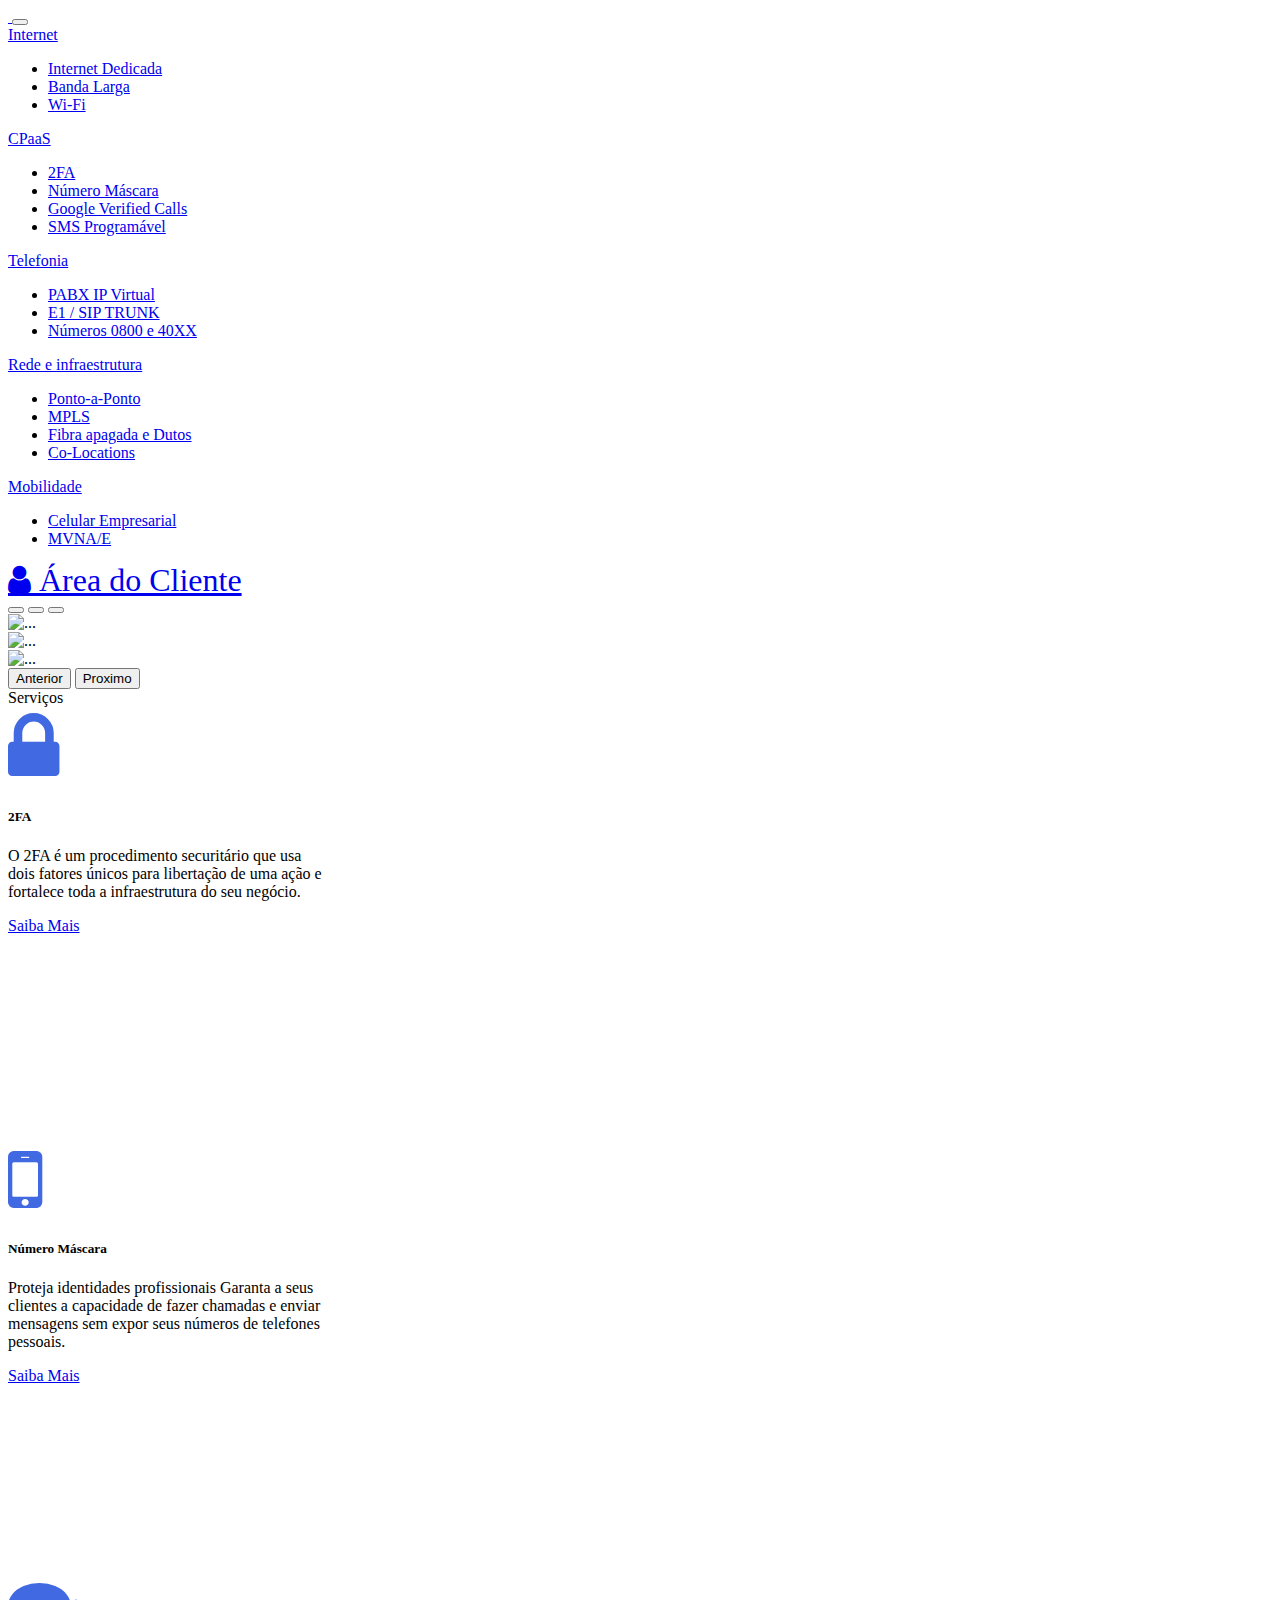
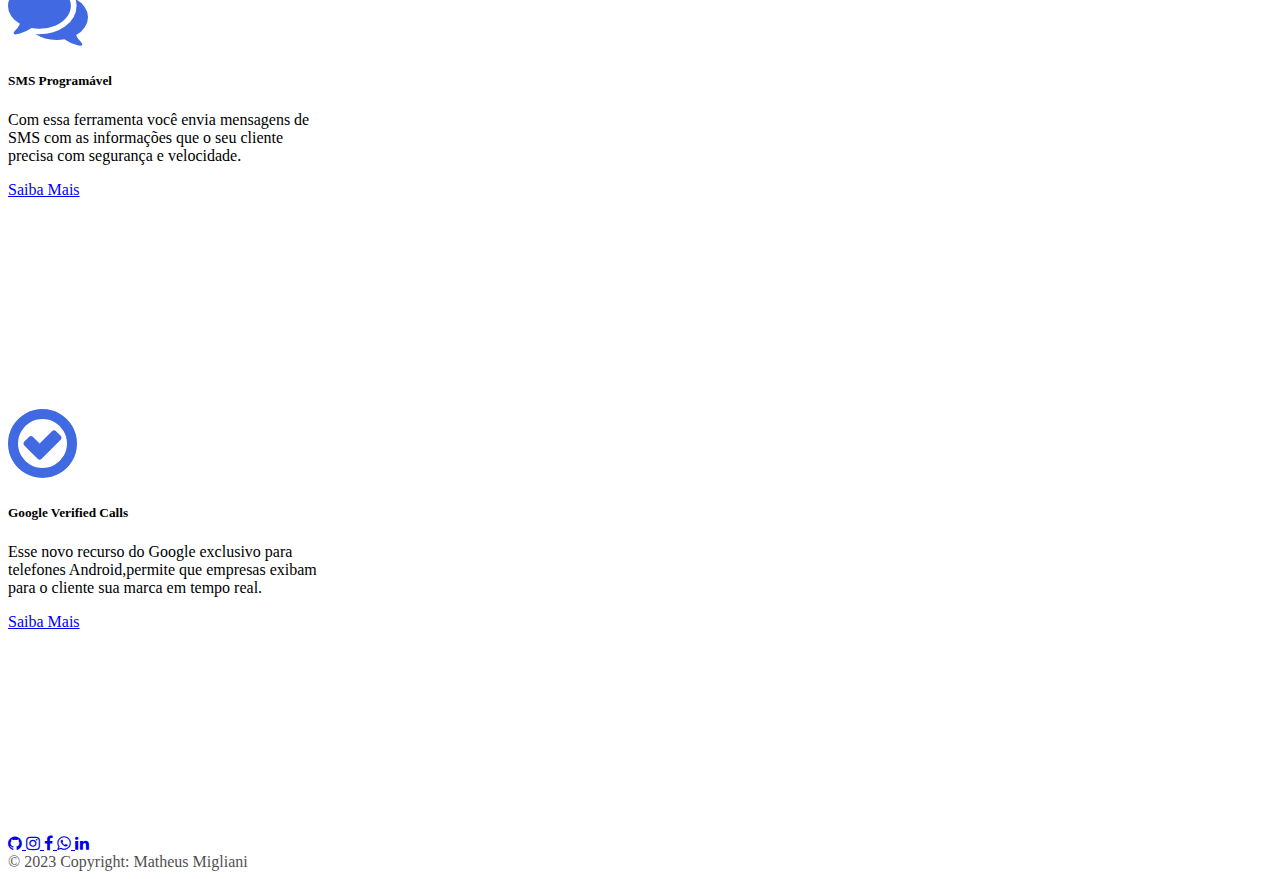
==== index.html @ 2ad4d162 "usevalfix" ====
<!DOCTYPE html>
<html lang="en">
  <head>
    <meta charset="utf-8" />
    <meta name="viewport" content="width=device-width, initial-scale=1" />
    <title>Telecall</title>
    <link
      rel="shortcut icon"
      href="./assets/telecall assets/telecall-logo.svg"
      type="image/x-icon"
    />
    <!--bootstrap-->
    <link
      href="https://cdn.jsdelivr.net/npm/bootstrap@5.3.0-alpha3/dist/css/bootstrap.min.css"
      rel="stylesheet"
      integrity="sha384-KK94CHFLLe+nY2dmCWGMq91rCGa5gtU4mk92HdvYe+M/SXH301p5ILy+dN9+nJOZ"
      crossorigin="anonymous"
    />
    <link
      rel="stylesheet"
      href="https://cdnjs.cloudflare.com/ajax/libs/font-awesome/4.7.0/css/font-awesome.min.css"
    />
    <!--css-->
    <link rel="stylesheet" href="index.css" />
  </head>
  <body>
    <!--NAVBAR-->
    <nav class="navbar navbar-expand-xxl fixed-top -lg bg-danger">
      <div class="container-xxl">
        <a class="navbar-brand" href="index.html">
          <img
            src="./assets/telecall assets/telecall-logo-white-1.png"
            alt=""
          />
        </a>
        <button
          class="navbar-toggler"
          type="button"
          data-bs-toggle="collapse"
          data-bs-target="#navbarNavAltMarkup"
          aria-controls="navbarNavAltMarkup"
          aria-expanded="false"
          aria-label="Toggle navigation"
        >
          <span class="navbar-toggler-icon"></span>
        </button>
        <div class="collapse navbar-collapse" id="navbarNavAltMarkup">
          <div class="navbar-nav ms-auto">
            <li class="nav-item dropdown">
              <a
                class="nav-link dropdown-toggle"
                href="#"
                role="button"
                data-bs-toggle="dropdown"
                aria-expanded="false"
              >
                Internet
              </a>
              <ul class="dropdown-menu">
                <li>
                  <a class="dropdown-item" href="login.html"
                    >Internet Dedicada</a
                  >
                </li>
                <li><a class="dropdown-item" href="#">Banda Larga</a></li>
                <li>
                  <a class="dropdown-item" href="#">Wi-Fi</a>
                </li>
              </ul>
            </li>
            <li class="nav-item dropdown">
              <a
                class="nav-link dropdown-toggle"
                href="#"
                role="button"
                data-bs-toggle="dropdown"
                aria-expanded="false"
              >
                CPaaS
              </a>
              <ul class="dropdown-menu">
                <li>
                  <a class="dropdown-item" href="#">2FA</a>
                </li>
                <li>
                  <a class="dropdown-item" href="#">Número Máscara</a>
                </li>
                <li>
                  <a class="dropdown-item" href="#">Google Verified Calls</a>
                </li>
                <li>
                  <a class="dropdown-item" href="#">SMS Programável</a>
                </li>
              </ul>
            </li>
            <li class="nav-item dropdown">
              <a
                class="nav-link dropdown-toggle"
                href="#"
                role="button"
                data-bs-toggle="dropdown"
                aria-expanded="false"
              >
                Telefonia
              </a>
              <ul class="dropdown-menu">
                <li><a class="dropdown-item" href="#">PABX IP Virtual</a></li>
                <li><a class="dropdown-item" href="#">E1 / SIP TRUNK</a></li>
                <li>
                  <a class="dropdown-item" href="#">Números 0800 e 40XX</a>
                </li>
              </ul>
            </li>
            <li class="nav-item dropdown">
              <a
                class="nav-link dropdown-toggle"
                href="#"
                role="button"
                data-bs-toggle="dropdown"
                aria-expanded="false"
              >
                Rede e infraestrutura
              </a>
              <ul class="dropdown-menu">
                <li><a class="dropdown-item" href="#">Ponto-a-Ponto</a></li>
                <li><a class="dropdown-item" href="#">MPLS</a></li>
                <li>
                  <a class="dropdown-item" href="#">Fibra apagada e Dutos</a>
                </li>
                <li><a class="dropdown-item" href="#">Co-Locations</a></li>
              </ul>
            </li>
            <li class="nav-item dropdown">
              <a
                class="nav-link dropdown-toggle"
                href="#"
                role="button"
                data-bs-toggle="dropdown"
                aria-expanded="false"
              >
                Mobilidade
              </a>
              <ul class="dropdown-menu">
                <li>
                  <a class="dropdown-item" href="#">Celular Empresarial</a>
                </li>
                <li><a class="dropdown-item" href="#">MVNA/E</a></li>
              </ul>
            </li>
          </div>
          <div>
          <a
            href="login.html"
            class="btn btn-warning shadow-sm d-sm-block d-block fa fa-user fa-2x"
            > Área do Cliente</a
          ></div>
        </div>
      </div>
    </nav>
    <!--carousel-->
    <div id="hero-carousel" class="carousel slide" data-bs-ride="carousel">
      <div class="carousel-indicators c-indicators">
        <button
          type="button"
          data-bs-target="#hero-carousel"
          data-bs-slide-to="0"
          class="active"
          aria-current="true"
          aria-label="Slide 1"
        ></button>
        <button
          type="button"
          data-bs-target="#hero-carousel"
          data-bs-slide-to="1"
          aria-label="Slide 2"
        ></button>
        <button
          type="button"
          data-bs-target="#hero-carousel"
          data-bs-slide-to="2"
          aria-label="Slide 3"
        ></button>
      </div>
      <div class="carousel-inner">
        <div class="carousel-item active c-item">
          <img
            src="./assets/telecall assets/CEL-EMPRESARIAL-2-1.png"
            class="d-block w-100 c-img"
            alt="..."
          />
        </div>
        <div class="carousel-item c-item">
          <img
            src="./assets/telecall assets/PABX2.png"
            class="d-block w-100 c-img"
            alt="..."
          />
        </div>
        <div class="carousel-item c-item">
          <img
            src="./assets/telecall assets/INTERNET-DEDICADA.png"
            class="d-block w-100 c-img"
            alt="..."
          />
        </div>
      </div>
      <button
        class="carousel-control-prev"
        type="button"
        data-bs-target="#hero-carousel"
        data-bs-slide="prev"
      >
        <span class="carousel-control-prev-icon" aria-hidden="true"></span>
        <span class="visually-hidden">Anterior</span>
      </button>
      <button
        class="carousel-control-next"
        type="button"
        data-bs-target="#hero-carousel"
        data-bs-slide="next"
      >
        <span class="carousel-control-next-icon" aria-hidden="true"></span>
        <span class="visually-hidden">Proximo</span>
      </button>
    </div>
    <div class="container TEXT text-center c-text">
      <div class="card-body">Serviços</div>
    </div>
    <!--cards-->
    <div class="container text-center card-container">
      <div class="row row-cols-1 row-cols-md-2 g-4">
        <div class="col" style="width: 20rem; height: 27rem">
          <div class="card">
            <i class="fa fa-lock fa-5x" style="color: #4169e1"></i>
            <div class="card-body">
              <h5 class="card-title">2FA</h5>
              <p class="card-text">
                O 2FA é um procedimento securitário que usa dois fatores únicos
                para libertação de uma ação e fortalece toda a infraestrutura do
                seu negócio.
              </p>
              <a href="#" class="btn btn-outline-primary">Saiba Mais</a>
            </div>
          </div>
        </div>
        <div class="col" style="width: 20rem; height: 27rem">
          <div class="card">
            <i class="fa fa-mobile-phone fa-5x" style="color: #4169e1"></i>
            <div class="card-body">
              <h5 class="card-title">Número Máscara</h5>
              <p class="card-text">
                Proteja identidades profissionais Garanta a seus clientes a
                capacidade de fazer chamadas e enviar mensagens sem expor seus
                números de telefones pessoais.
              </p>
              <a href="#" class="btn btn-outline-primary">Saiba Mais</a>
            </div>
          </div>
        </div>
        <div class="col" style="width: 20rem; height: 27rem">
          <div class="card">
            <i class="fa fa-comments fa-5x" style="color: #4169e1"></i>
            <div class="card-body">
              <h5 class="card-title">SMS Programável</h5>
              <p class="card-text">
                Com essa ferramenta você envia mensagens de SMS com as
                informações que o seu cliente precisa com segurança e
                velocidade.
              </p>
              <a href="#" class="btn btn-outline-primary">Saiba Mais</a>
            </div>
          </div>
        </div>
        <div class="col" style="width: 20rem; height: 27rem">
          <div class="card">
            <i class="fa fa-check-circle-o fa-5x" style="color: #4169e1"></i>
            <div class="card-body">
              <h5 class="card-title">Google Verified Calls</h5>
              <p class="card-text">
                Esse novo recurso do Google exclusivo para telefones
                Android,permite que empresas exibam para o cliente sua marca em
                tempo real.
              </p>
              <a
                href="https://www.facebook.com/TelecallBr"
                class="btn btn-outline-primary"
                >Saiba Mais</a
              >
            </div>
          </div>
        </div>
      </div>
    </div>
    <!---FOOTER-->
    <footer class="text-center text-lg-start bg-danger">
      <div class="container d-flex justify-content-center py-5">
        <a
          href="https://github.com/MatheusMigliani"
          class="btn btn-outline-light btn-lg btn-floating mx-2 btnfooter bg-secondary"
        >
          <i class="fa fa-github fafooter"></i>
        </a>
        <a
          href="https://www.instagram.com/telecallbr/"
          class="btn btn-outline-light btn-lg btn-floating mx-2 btnfooter instagrambg"
        >
          <i class="fa fa-instagram fafooter"></i>
        </a>
        <a
          href="https://www.facebook.com/TelecallBr"
          class="btn btn-outline-light btn-lg btn-floating mx-2 btnfooter bg-primary"
        >
          <i class="fa fa-facebook fafooter"></i>
          <a
            href="https://api.whatsapp.com/send?phone=552130301010&text=%23Comercial"
            class="btn btn-outline-light btn-lg btn-floating mx-2 btnfooter bg-success"
          >
            <i class="fa fa-whatsapp fafooter"></i>
          </a>
          <a
            href="https://www.linkedin.com/in/matheus-migliani/"
            class="btn btn-outline-light btn-lg btn-floating mx-2 btnfooter bg-primary"
          >
            <i class="fa fa-linkedin fafooter"></i>
          </a>
        </a>
      </div>
      <div class="text-center text-white p-3" style="opacity: 0.7">
        © 2023 Copyright: Matheus Migliani
      </div>
    </footer>
    <script
      src="https://cdn.jsdelivr.net/npm/bootstrap@5.3.0-alpha3/dist/js/bootstrap.bundle.min.js"
      integrity="sha384-ENjdO4Dr2bkBIFxQpeoTz1HIcje39Wm4jDKdf19U8gI4ddQ3GYNS7NTKfAdVQSZe"
      crossorigin="anonymous"
    ></script>
  </body>
</html>
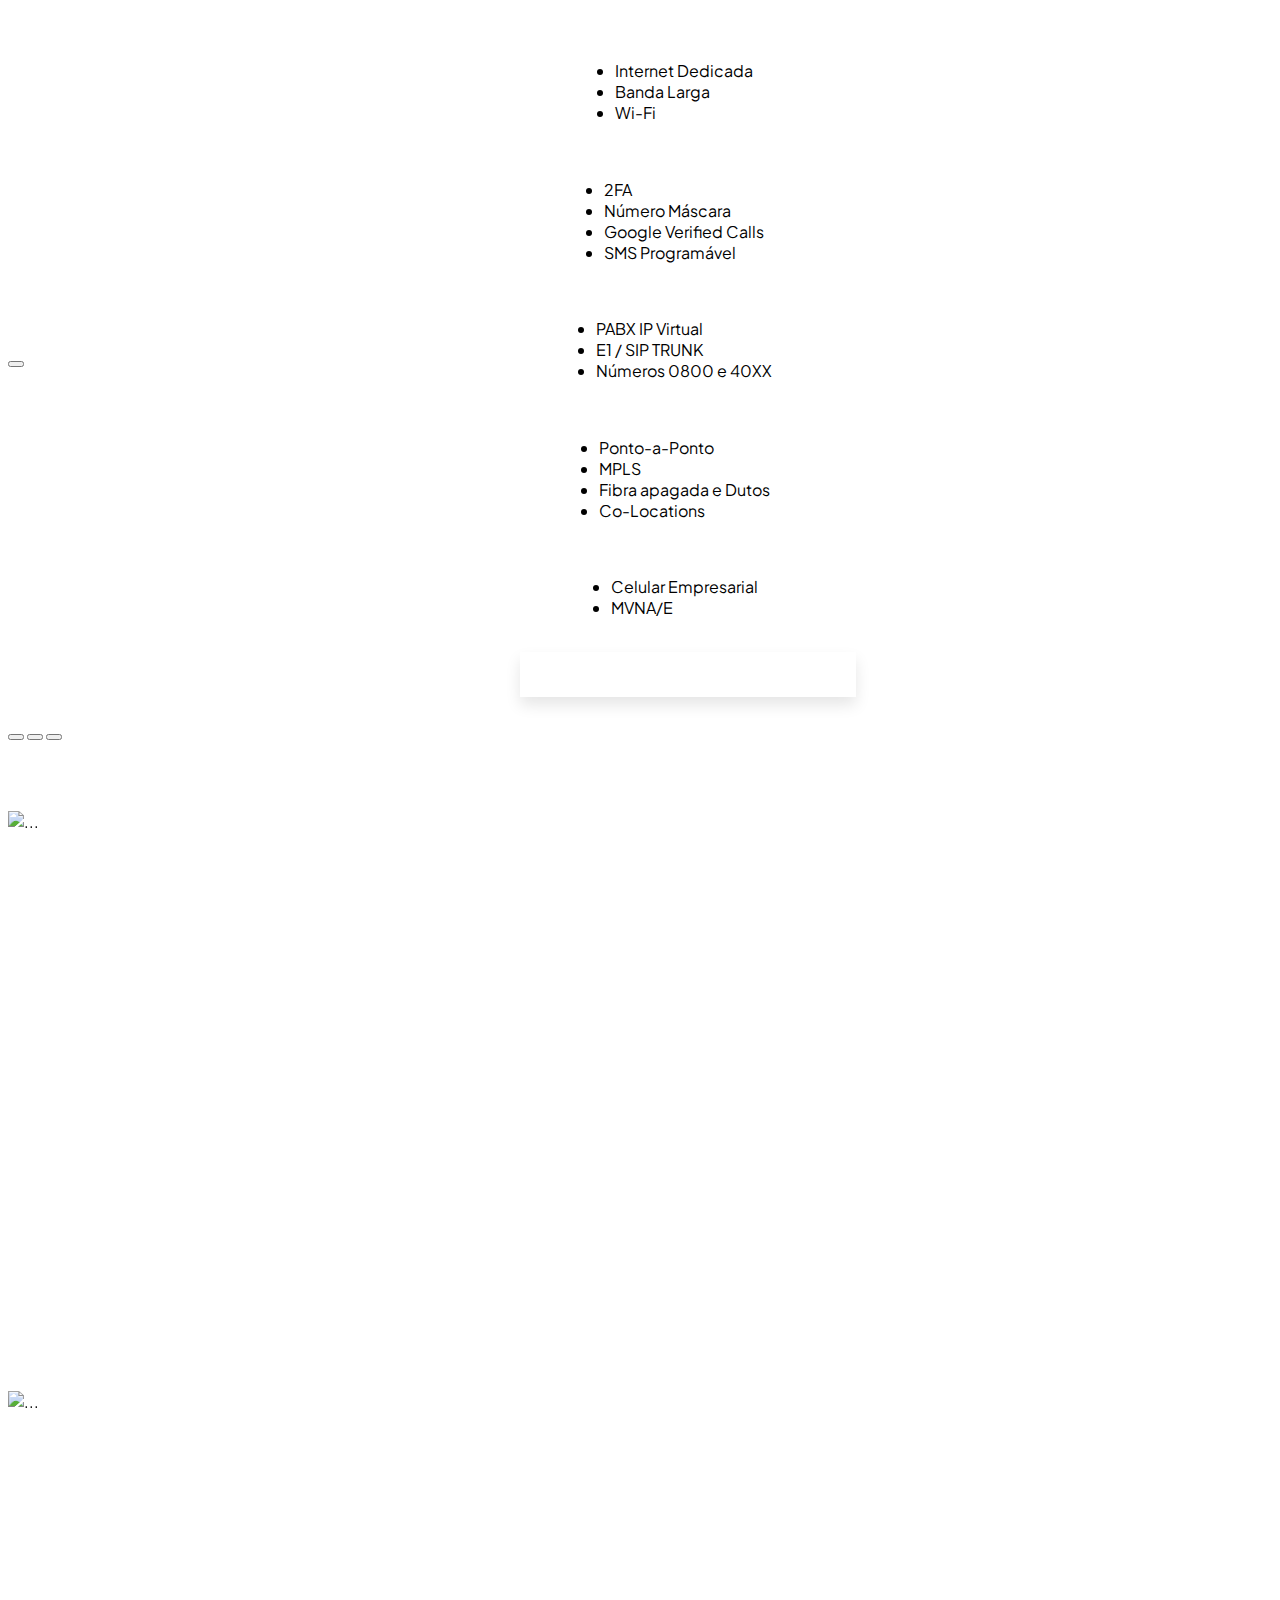
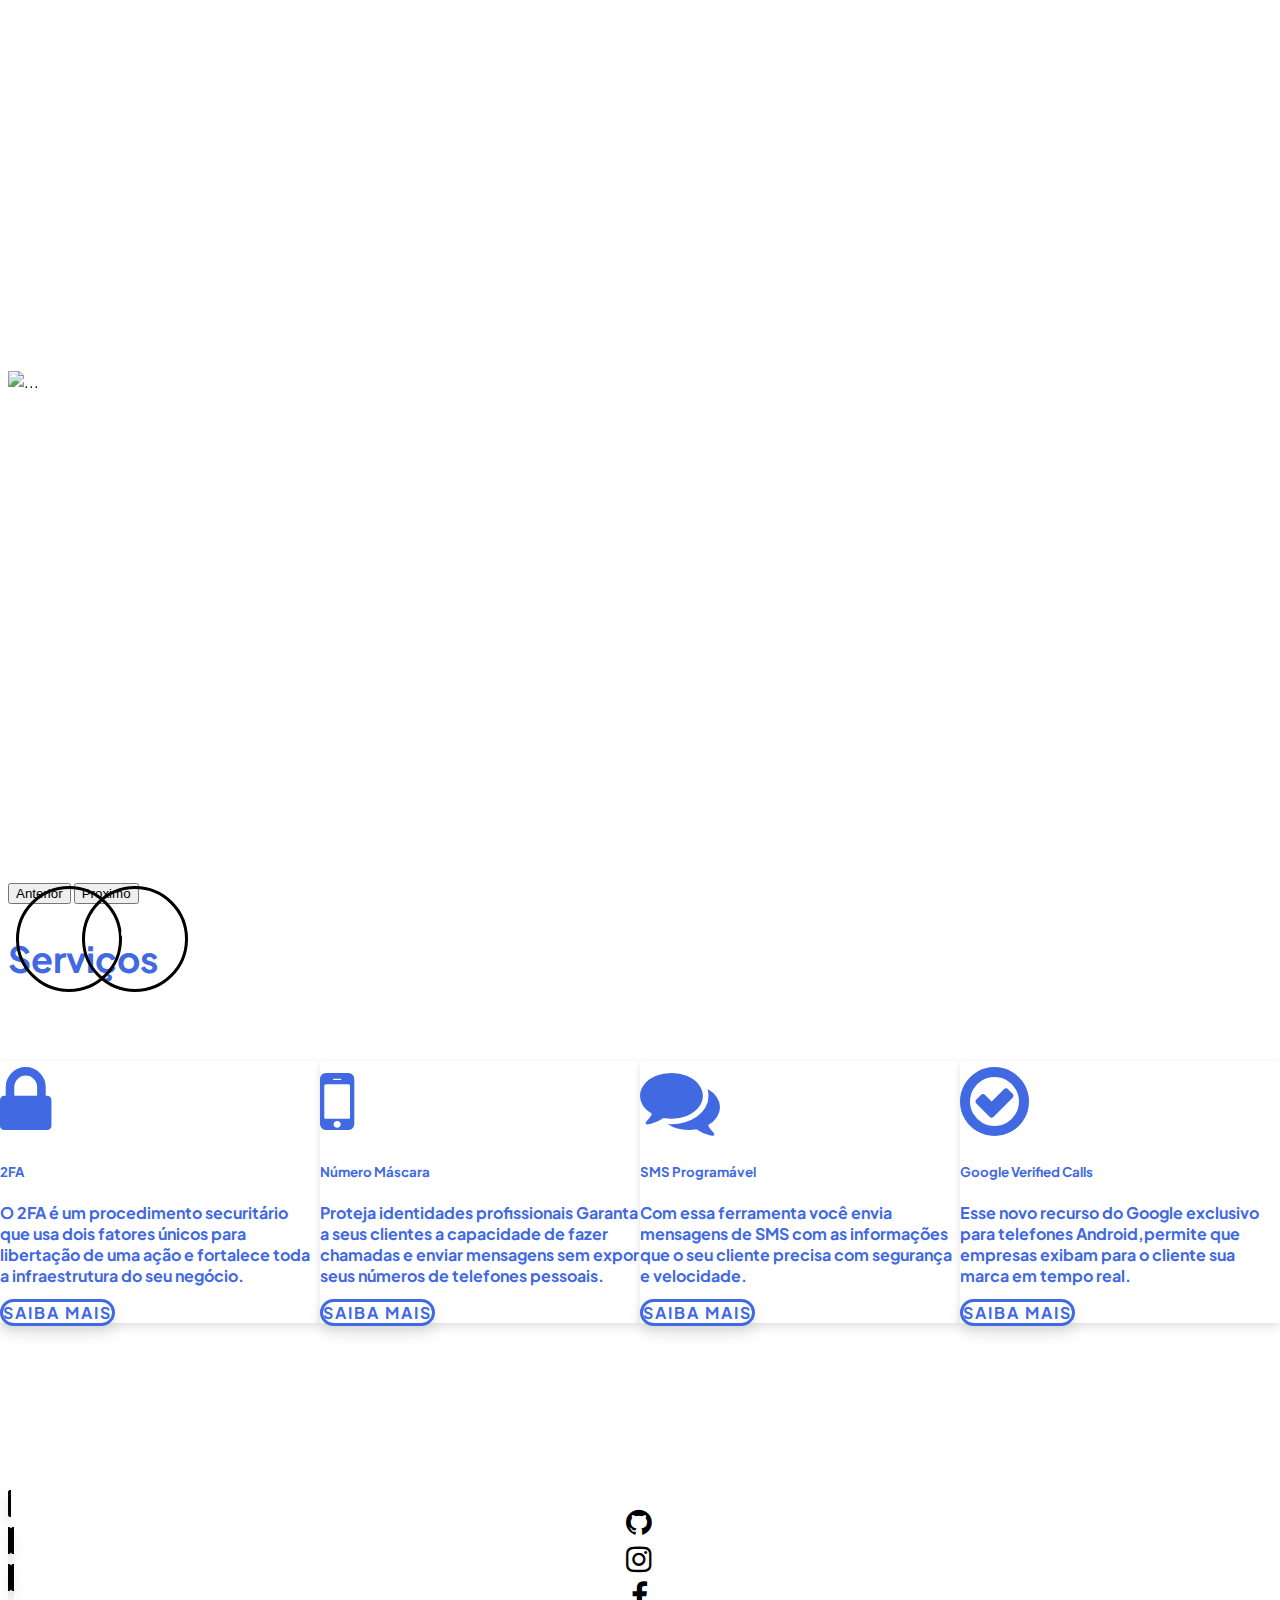
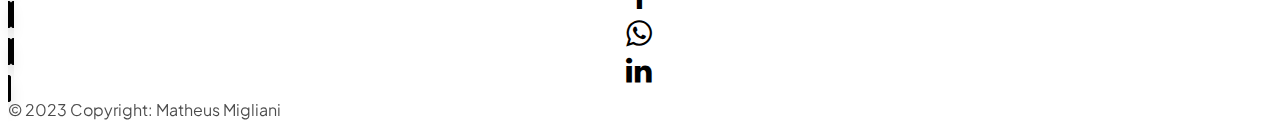
==== commit ec494568: "modal" ====
--- a/index.html
+++ b/index.html
@@ -151,9 +151,12 @@
           <div>
           <a
             href="login.html"
+            id="btn-login"
             class="btn btn-warning shadow-sm d-sm-block d-block fa fa-user fa-2x"
             > Área do Cliente</a
           ></div>
+          <button id="btn-logout" class="btn btn-warning shadow-sm d-sm-block d-block fa fa-sign-out fa-2x btnsair" > Sair</button>
+
         </div>
       </div>
     </nav>
@@ -334,5 +337,6 @@
       integrity="sha384-ENjdO4Dr2bkBIFxQpeoTz1HIcje39Wm4jDKdf19U8gI4ddQ3GYNS7NTKfAdVQSZe"
       crossorigin="anonymous"
     ></script>
+    <script src="login.js"></script>
   </body>
 </html>
--- a/index.css
+++ b/index.css
@@ -0,0 +1,629 @@
+/** font **/
+@import url("https://fonts.googleapis.com/css2?family=Plus+Jakarta+Sans:ital,wght@0,200;0,300;0,400;0,600;0,700;0,800;1,400&display=swap");
+/**color**/
+:root {
+  --primary: #ca1c2a;
+  ---black: #010101;
+  --gray-1: #788190;
+  --white: #ffffff;
+  --gray-2: #0e4e7c;
+  --blue-1: #00bfff;
+  --blue-2: #4169e1;
+  --gray-3: #828899;
+}
+a {
+  color: inherit;
+  text-decoration: none;
+}
+a:hover {
+  color: inherit;
+  background-color: inherit;
+}
+a::after {
+  color: inherit;
+}
+a:active{
+  color: inherit;
+}
+
+/**body*/
+body {
+  font-family: "Plus Jakarta Sans", sans-serif;
+}
+/*btn*/
+.btn-danger:hover {
+  color: var(--white);
+  border-color: #010101;
+}
+.btnsair{
+
+  padding-bottom: 2rem;
+  display: none !important;
+}
+
+
+.btn-warning.fa::before{
+  font-family: 'FontAwesome';
+ font-size: 1rem;
+}
+.btn-warning{
+  border: none !important;
+  align-items: center;
+  border-radius: 0px !important;
+  border-width: 0rem !important;
+  color: white;
+  cursor: pointer;
+  display: inline-flex;
+  padding-left: 10px;
+  padding-right: 11rem;
+  size: 50rem;
+  width: fit-content;
+  height: 48px;
+  width: 1px;
+  justify-content: center;
+  line-height: 1;
+  list-style: none;
+  overflow: hidden;
+  margin-top: 15px;
+  margin-left: 5rem;
+  margin-bottom: 0.5rem;
+  position: relative;
+  text-align: left;
+  text-decoration: none;
+  touch-action: manipulation;
+  white-space: nowrap;
+  will-change: box-shadow,transform;
+  font-size: 16px;
+  text-transform: none !important;
+  font-family: "Plus Jakarta Sans", sans-serif;
+  box-shadow: rgba(0, 0, 0, 0.25) 0px 54px 55px, rgba(0, 0, 0, 0.12) 0px -12px 30px, rgba(0, 0, 0, 0.12) 0px 4px 6px, rgba(0, 0, 0, 0.17) 0px 12px 13px, rgba(0, 0, 0, 0.09) 0px -3px 5px;
+  position: relative;
+
+  --bs-btn-color: ;
+    --bs-btn-bg: --primary;
+    --bs-btn-border-color: --primary;
+    --bs-btn-hover-color: ;
+    --bs-btn-hover-bg: ;
+    --bs-btn-hover-border-color: ;
+    --bs-btn-focus-shadow-rgb: 217,164,6;
+    --bs-btn-active-color: ;
+    --bs-btn-active-bg: #;
+    --bs-btn-active-border-color: ;
+    --bs-btn-active-shadow: inset 0 3px 5px rgba(0, 0, 0, 0.125);
+    --bs-btn-disabled-color: ;
+    --bs-btn-disabled-bg: --primary;
+    --bs-btn-disabled-border-color: --primary;
+    
+  
+}
+.btn-warning:focus{
+  transition: color .15s ease-in-out,background-color .15s ease-in-out,border-color .15s ease-in-out;
+  color: white;
+
+
+}
+.btn-warning:hover{
+  box-shadow: rgba(45, 35, 66, 0.4) 0 4px 8px, rgba(45, 35, 66, 0.3) 0 7px 13px -3px, #D6D6E7 0 -3px 0 inset;
+  transform: translateY(-2px);
+color: var(--white);
+text-decoration: none;
+transition: all 0.9s ease;
+}
+.btn-warning:active{
+  box-shadow: #D6D6E7 0 3px 7px inset;
+  transform: translateY(2px);
+border-color: none;
+text-decoration: none;
+color: white;
+
+
+
+}
+.btn-warning::after{
+  opacity: 0;
+  transition: all 0.2s;
+  height: 4px;
+  width: 100%;
+  background-color: white;
+  position: absolute;
+  bottom: 0;
+  left: 0;
+}
+
+.btn-warning:hover::after{
+  content: '';
+  opacity: 1;
+ 
+}
+
+.btn {
+  width: 150px;
+  height: 45px;
+  border-radius: 45px;
+  cursor: pointer;
+  border: solid;
+  text-transform: uppercase;
+  letter-spacing: 2px;
+  font-weight: bold;
+  box-shadow: 0px 8px 15px rgba(0, 0, 0, 0.1);
+  transition: all 0.3s ease;
+
+
+}
+.btn:hover {
+  transform: translateY(-7px);
+  box-shadow: 0px 10px 25px rgba(46, 223, 229, 0.445);
+}
+.btn-primary,
+.btn-outline-secondary {
+  padding: 15px 15px;
+  color: var(--white);
+}
+.btn-primary {
+  background-color: var(---black);
+}
+.btn-primary:hover {
+  background-color: var(---black);
+  color: var(--primary);
+}
+.btn-outline-secondary {
+  border: solid var(--size-2);
+    border-radius: var(--radius-4);
+    background: 
+      linear-gradient(var(--surface-1), var(--surface-1)) padding-box, 
+      var(--gradient-1) border-box;
+}
+.btn-outline-secondary:hover {
+  background-color: var(--white);
+  color: var(--primary);
+}
+.btn-danger {
+  border: 2px solid;
+}
+.btn-outline-danger {
+  border: 10px solid;
+}
+.bnt-outline-primary {
+  background: #4169e1;
+  color: #fff;
+}
+
+/*btn*/
+
+/*nav*/
+.navbar .btn-outline-secondary {
+  margin-inline-start: 5px;
+
+  color: var(--white);
+  font-size: 16px;
+  font-weight: 500;
+  line-height: 20px;
+  padding: 10px 16px;
+  margin-bottom: 12px;
+}
+.navbar-collapse {
+  flex-basis: 100%;
+  flex-grow: 1;
+  align-items: center;
+  display: grid;
+  justify-content: center;
+  justify-items: center;
+}
+.navbar .btn-outline-secondary:hover {
+  color: var(--primary);
+}
+
+.navbar {
+  padding: 15px 0px;
+}
+
+.nav-link {
+  margin-left: 20px;
+  margin-right: 50px;
+  font-size: 16px;
+  color: var(--white);
+  position: relative;
+}
+.nav-link::after {
+  content: "";
+  opacity: 0;
+  transition: all 0.2s;
+  height: 2px;
+  width: 100%;
+  position: absolute;
+  bottom: 0;
+  left: 0;
+}
+
+.nav-link:hover::after {
+  opacity: 1;
+}
+
+
+
+.navbar>.container, .navbar>.container-fluid, .navbar>.container-lg, .navbar>.container-md, .navbar>.container-sm, .navbar>.container-xl, .navbar>.container-xxl {
+  display: flex;
+  flex-wrap: inherit;
+  align-items: center;
+  justify-content: center;
+}
+
+
+
+
+
+
+.dropdown,
+.dropdown-center,
+.dropend,
+.dropstart,
+.dropup,
+.dropup-center {
+  position: relative;
+  display: flex;
+  flex-direction: column;
+  flex-wrap: wrap;
+  margin-left: 2rem;
+  align-items: center;
+  justify-content: center;
+  margin-bottom: 1%;
+}
+.nav-link:hover {
+  color: var(--white);
+}
+.nav-link:after {
+  color: var(--white);
+}
+.navbar-nav .nav-link.active {
+  color: var(---white);
+  font-weight: bold;
+}
+.dropdown-item:hover {
+  color: var(--primary);
+  text-decoration-color: var(---black);
+  background-color: var(---white);
+}
+.nav-link .dropdown-toggle {
+  color: var(--white);
+}
+.navbar-nav .nav-link.active,
+.navbar-nav .nav-link.show {
+  color: var(--white);
+}
+.form-inline {
+  padding-left: 12px 15px;
+  margin-left: 5px;
+  padding-top: 40px;
+  border-radius: 8px;
+}
+.form-inline .btn-outline-secondary {
+  padding-left: 12px 15px;
+  margin-top: 60px;
+}
+/*nav*/
+
+/*carousel*/
+.c-item {
+  height: 580px;
+}
+.c-img {
+  padding-top: 70px;
+  height: 110%;
+  object-fit: contain;
+  filter: brightness(1);
+}
+.carousel-caption {
+  color: var(---black);
+  font-size: 16px;
+  font-weight: 500px;
+  font-weight: bolder;
+  line-height: 1px;
+}
+.carousel-control-prev-icon,
+.carousel-control-next-icon {
+  height: 100px;
+  width: 100px;
+
+  outline: var(---black);
+  background-size: 100%, 100%;
+  border-radius: 80%;
+  background-image: none;
+  position: absolute;
+  border: solid;
+}
+.carousel-control-prev-icon {
+  background-image: none !important;
+}
+
+.carousel-control-next-icon:after {
+  content: ">";
+  font-size: 55px;
+  color: var(--white);
+}
+.carousel-control {
+  background-image: none !important;
+}
+.carousel-control-prev-icon:after {
+  content: "<";
+  font-size: 55px;
+  color: var(--white);
+}
+
+.carousel-indicators {
+  bottom: 0;
+}
+/*carousel*/
+
+/*** card container **/
+.card-container {
+  padding-top: 5rem;
+}
+.i {
+  font-size: 20rem;
+  color: #ca1c2a;
+  border-radius: 8px;
+  text-shadow: #010101;
+}
+
+.c-text {
+  color: var(--blue-2);
+  color: black;
+  font-weight: normal;
+  font-size: 36px;
+  text-shadow: 0 3px white;
+  padding-top: 2rem;
+}
+.card {
+  box-shadow: rgba(0, 0, 0, 0.25) 0px 54px 55px,
+    rgba(0, 0, 0, 0.12) 0px -12px 30px, rgba(0, 0, 0, 0.12) 0px 4px 6px,
+    rgba(0, 0, 0, 0.17) 0px 12px 13px, rgba(0, 0, 0, 0.09) 0px -3px 5px;
+}
+.card-text,
+.card-body {
+  font-weight: bold;
+  background-color: var(--white);
+  color: var(--blue-2);
+}
+.card {
+  background-color: aliceblue;
+}
+.fa-check {
+  stroke: black;
+  stroke-width: 10;
+}
+
+.card:hover {
+  transform: scale(1.05);
+  box-shadow: 0 10px 20px rgba(0, 0, 0, 0.12), 0 4px 8px rgba(0, 0, 0, 0.06);
+}
+
+.card {
+  border-radius: 4px;
+  background: #fff;
+  box-shadow: 0 6px 10px rgba(0, 0, 0, 0.08), 0 0 6px rgba(0, 0, 0, 0.05);
+  transition: 0.3s transform cubic-bezier(0.155, 1.105, 0.295, 1.12),
+    0.3s box-shadow,
+    0.3s -webkit-transform cubic-bezier(0.155, 1.105, 0.295, 1.12);
+}
+.row {
+  --bs-gutter-x: 1.5rem;
+  --bs-gutter-y: 0;
+  display: flex;
+  flex-wrap: wrap;
+  margin-top: calc(-1 * var(--bs-gutter-y));
+  margin-right: calc(-0.5 * var(--bs-gutter-x));
+  margin-left: calc(-0.5 * var(--bs-gutter-x));
+  justify-content: center !important;
+}
+/*** card container **/
+
+/*** footer **/
+.fafooter {
+  display: flex;
+  justify-content: center;
+  font-size: 30px;
+  line-height: 1rem;
+}
+.bntfooter .footerlink {
+  text-decoration: none;
+  color: none;
+}
+
+.instagrambg {
+  background: radial-gradient(
+    circle at 30% 107%,
+    #fdf497 0%,
+    #fdf497 5%,
+    #fd5949 45%,
+    #d6249f 60%,
+    #285aeb 90%
+  );
+}
+.instagrambg:hover {
+  background: radial-gradient(
+    circle at 30% 107%,
+    #fdf497 0%,
+    #fdf497 5%,
+    #fd5949 45%,
+    #d6249f 60%,
+    #285aeb 90%
+  );
+}
+
+/*** footer **/
+
+.form1 {
+  display: flex;
+  flex-direction: column;
+  flex-wrap: wrap;
+  justify-content: space-around;
+  align-items: center;
+  align-content: center;
+  margin-top: 12rem;
+  margin-bottom: 5rem;
+}
+
+.esqsenha:hover {
+  transform: translateY(-15px);
+  cursor: pointer;
+  color: var(---black);
+  font-weight: bold;
+  transition: all 0.3s ease;
+  background-color: none;
+}
+
+.lembrar:hover {
+  cursor: pointer;
+  color: var(--primary);
+  font-weight: bold;
+  transition: all 0.3s ease;
+  background-color: none;
+}
+
+.form-check-input:checked {
+  background-color: #dc3545;
+  border-color: #010101;
+}
+.form3 {
+  padding-top: 4rem;
+  padding-bottom: 2rem;
+}
+.img-login {
+  margin-bottom: 2rem;
+}
+
+.card-gradiente {
+  background: rgb(202, 28, 42);
+  background: linear-gradient(
+    60deg,
+    rgba(202, 28, 42, 1) 34%,
+    rgba(7, 83, 255, 1) 92%
+  );
+}
+
+.btn-login {
+  background: rgb(202, 28, 42);
+  background: linear-gradient(
+    15deg,
+    rgba(202, 28, 42, 1) 34%,
+    rgba(7, 83, 255, 1) 92%
+  );
+  align-content: center;
+  align-items: center;
+  justify-content: space-around;
+  font-size: 0.7rem;
+}
+
+.footermeu {
+  margin-top: 8rem;
+}
+
+input:invalid:required {
+  border: 2px solid red;
+}
+
+input:valid {
+  border: 2px solid #198754;
+}
+.sucess-message{
+  color: #198754
+}
+.error-message{
+  color: red;
+}
+.msg-login{
+  color: red;
+  display: block;
+}
+
+input:invalid {
+  border: 2px solid red;
+}
+
+.genderform{
+  border-color: black;
+}
+
+.userinput:valid{
+border: 2px solid rgba(7, 83, 255, 1);
+}
+.userinput{
+  border: 2px solid rgba(7, 83, 255, 1) !important;
+  }
+.senhainput{
+  border: 2px solid rgba(7, 83, 255, 1) !important;
+}
+.senhainput:valid{
+  border: 2px solid rgba(7, 83, 255, 1);
+}
+
+
+.textocard3{
+  font-size: 1.9rem;
+  transform: scale(0.94);
+  animation: scale 3s forwards cubic-bezier(0.5, 1, 0.89, 1);
+}
+@keyframes scale {
+  100% {
+    transform: scale(1);
+  }
+
+}
+
+.textocard{
+font-size: 2.8rem;
+animation: fade-in 0.8s 0.1s forwards cubic-bezier(0.11, 0, 0.5, 0);
+transform: scale(0.94);
+animation: scale 3s forwards cubic-bezier(0.5, 1, 0.89, 1);
+}
+@keyframes scale {
+100% {
+  transform: scale(1);
+}
+}
+.textocard3{
+  font-size: 1.9rem;
+  transform: scale(0.94);
+  animation: scale 3s forwards cubic-bezier(0.5, 1, 0.89, 1);
+}
+@keyframes scale {
+  100% {
+    transform: scale(1);
+  }
+
+}
+
+.textocard:hover{
+font-size: 2.8rem;
+animation: fade-in 0.8s 0.1s forwards cubic-bezier(0.11, 0, 0.5, 0);
+transform: scale(0.94);
+animation: scale 3s forwards cubic-bezier(0.5, 1, 0.89, 1);
+}
+@keyframes scale {
+100% {
+  transform: scale(1);
+}
+}
+
+.textocard3{
+  font-size: 1.9rem;
+  transform: scale(0.94);
+  animation: scale 3s forwards cubic-bezier(0.5, 1, 0.89, 1);
+}
+@keyframes scale {
+  100% {
+    transform: scale(1);
+  }
+
+}
+
+.textocard3:hover{
+  font-size: 1.9rem;
+  transform: scale(0.94);
+  animation: scale 3s forwards cubic-bezier(0.5, 1, 0.89, 1);
+}
+@keyframes scale {
+  100% {
+    transform: scale(1);
+  }
+}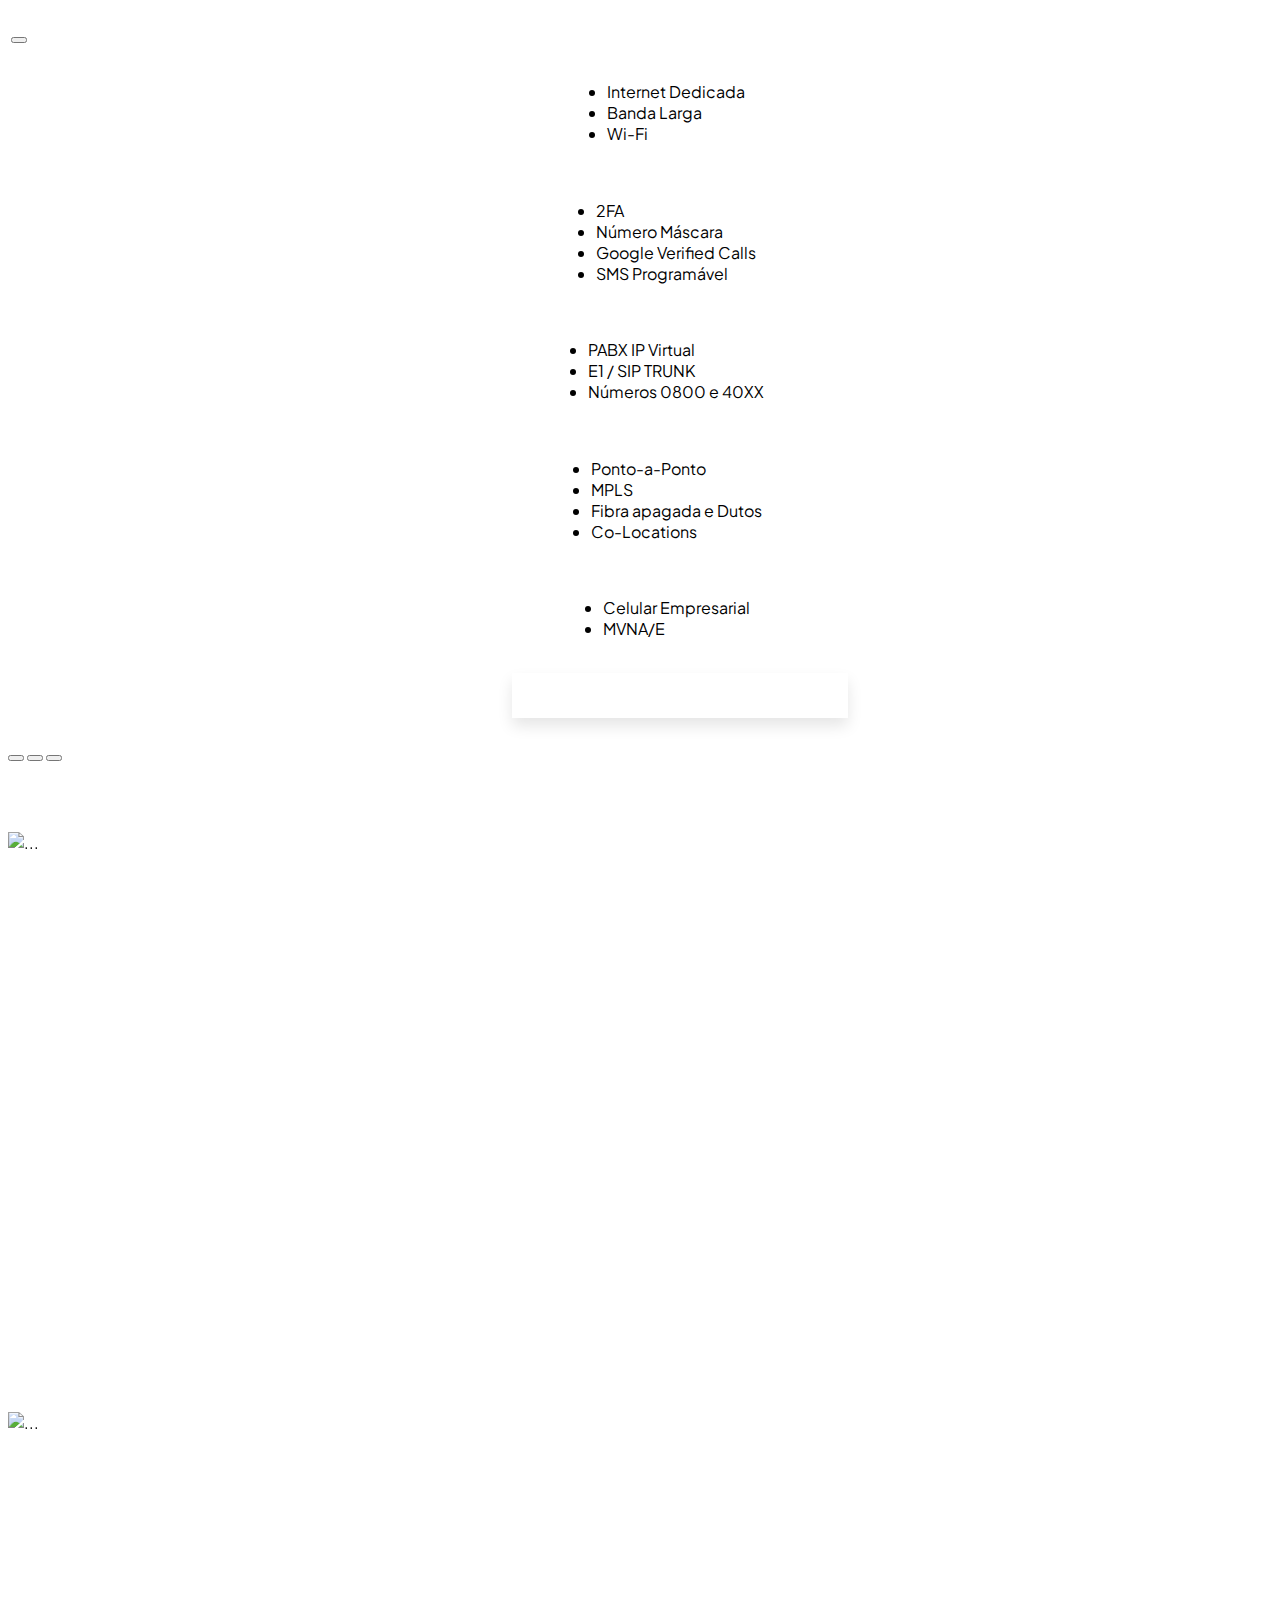
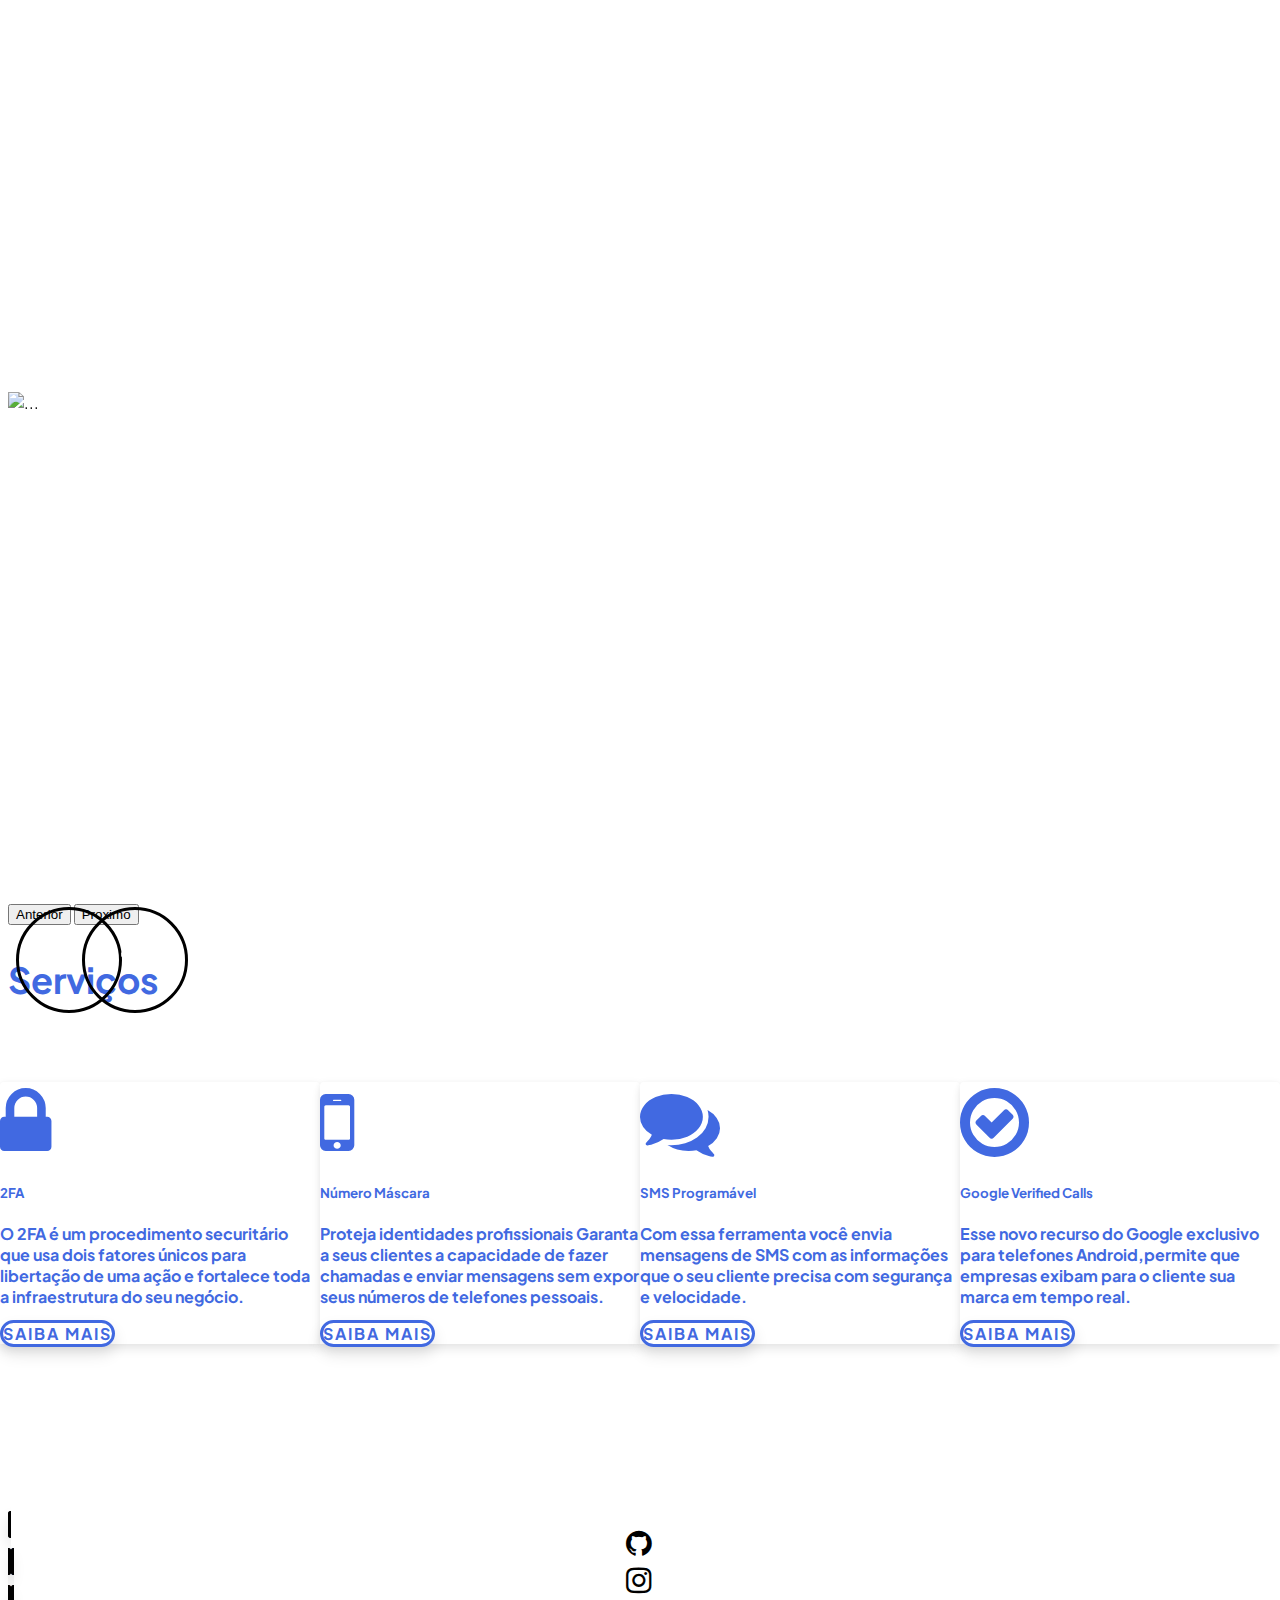
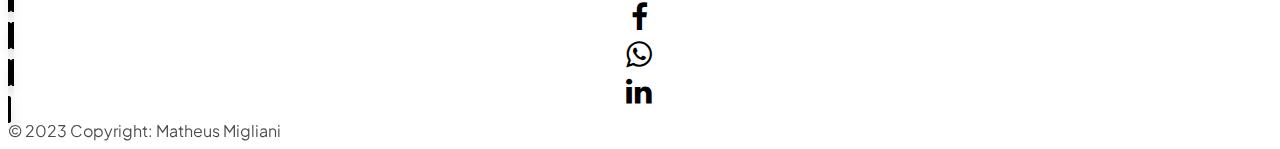
==== commit 2d9c7340: "registeralert" ====
--- a/index.html
+++ b/index.html
@@ -22,6 +22,8 @@
     />
     <!--css-->
     <link rel="stylesheet" href="index.css" />
+    <!--sweet alert-->
+    <link rel="stylesheet" href="https://cdn.jsdelivr.net/npm/sweetalert2@11.1.4/dist/sweetalert2.min.css">
   </head>
   <body>
     <!--NAVBAR-->
@@ -151,12 +153,9 @@
           <div>
           <a
             href="login.html"
-            id="btn-login"
             class="btn btn-warning shadow-sm d-sm-block d-block fa fa-user fa-2x"
             > Área do Cliente</a
           ></div>
-          <button id="btn-logout" class="btn btn-warning shadow-sm d-sm-block d-block fa fa-sign-out fa-2x btnsair" > Sair</button>
-
         </div>
       </div>
     </nav>
@@ -337,6 +336,7 @@
       integrity="sha384-ENjdO4Dr2bkBIFxQpeoTz1HIcje39Wm4jDKdf19U8gI4ddQ3GYNS7NTKfAdVQSZe"
       crossorigin="anonymous"
     ></script>
-    <script src="login.js"></script>
+    <script src="https://cdn.jsdelivr.net/npm/sweetalert2@11.1.4/dist/sweetalert2.all.min.js"></script>
+    <script src="localstoragecodes.js"></script>
   </body>
 </html>
--- a/index.css
+++ b/index.css
@@ -35,11 +35,7 @@
   color: var(--white);
   border-color: #010101;
 }
-.btnsair{
-
-  padding-bottom: 2rem;
-  display: none !important;
-}
+
 
 
 .btn-warning.fa::before{
@@ -239,20 +235,6 @@
   opacity: 1;
 }
 
-
-
-.navbar>.container, .navbar>.container-fluid, .navbar>.container-lg, .navbar>.container-md, .navbar>.container-sm, .navbar>.container-xl, .navbar>.container-xxl {
-  display: flex;
-  flex-wrap: inherit;
-  align-items: center;
-  justify-content: center;
-}
-
-
-
-
-
-
 .dropdown,
 .dropdown-center,
 .dropend,
@@ -525,16 +507,6 @@
 input:valid {
   border: 2px solid #198754;
 }
-.sucess-message{
-  color: #198754
-}
-.error-message{
-  color: red;
-}
-.msg-login{
-  color: red;
-  display: block;
-}
 
 input:invalid {
   border: 2px solid red;
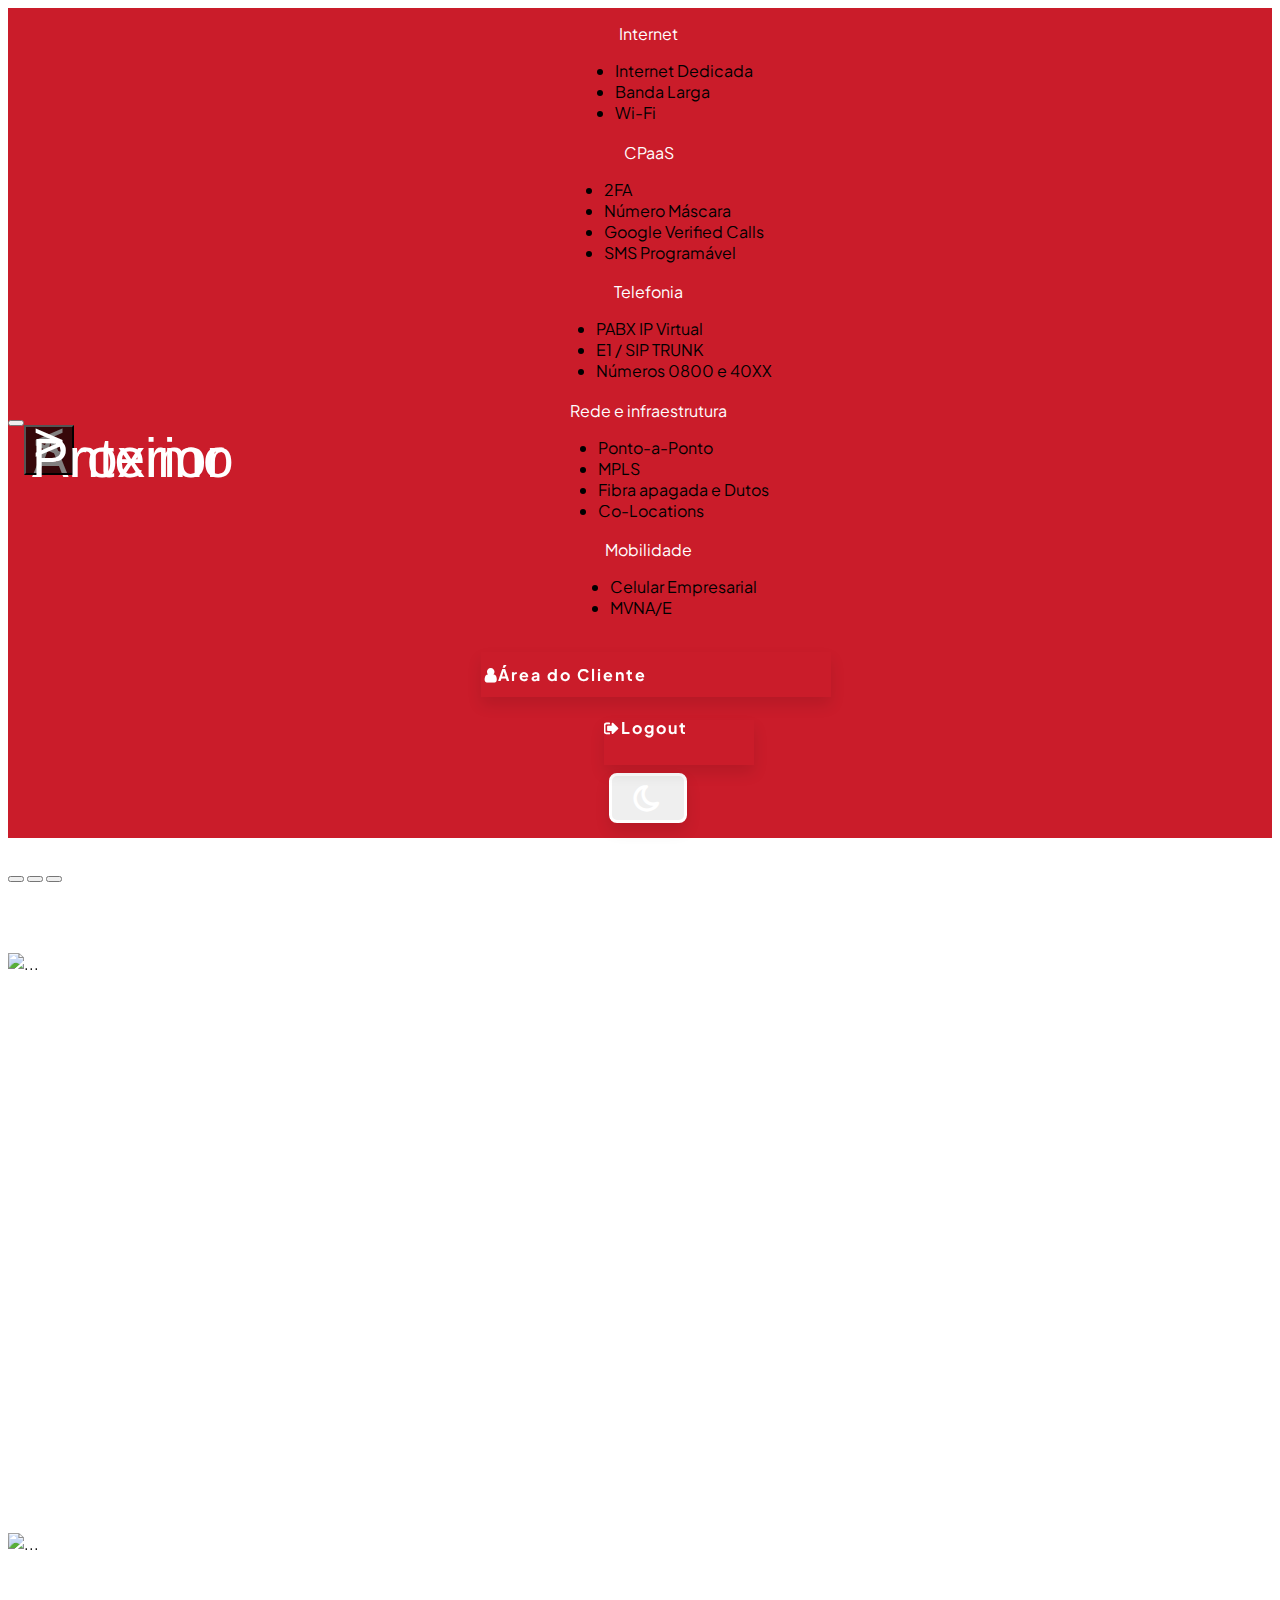
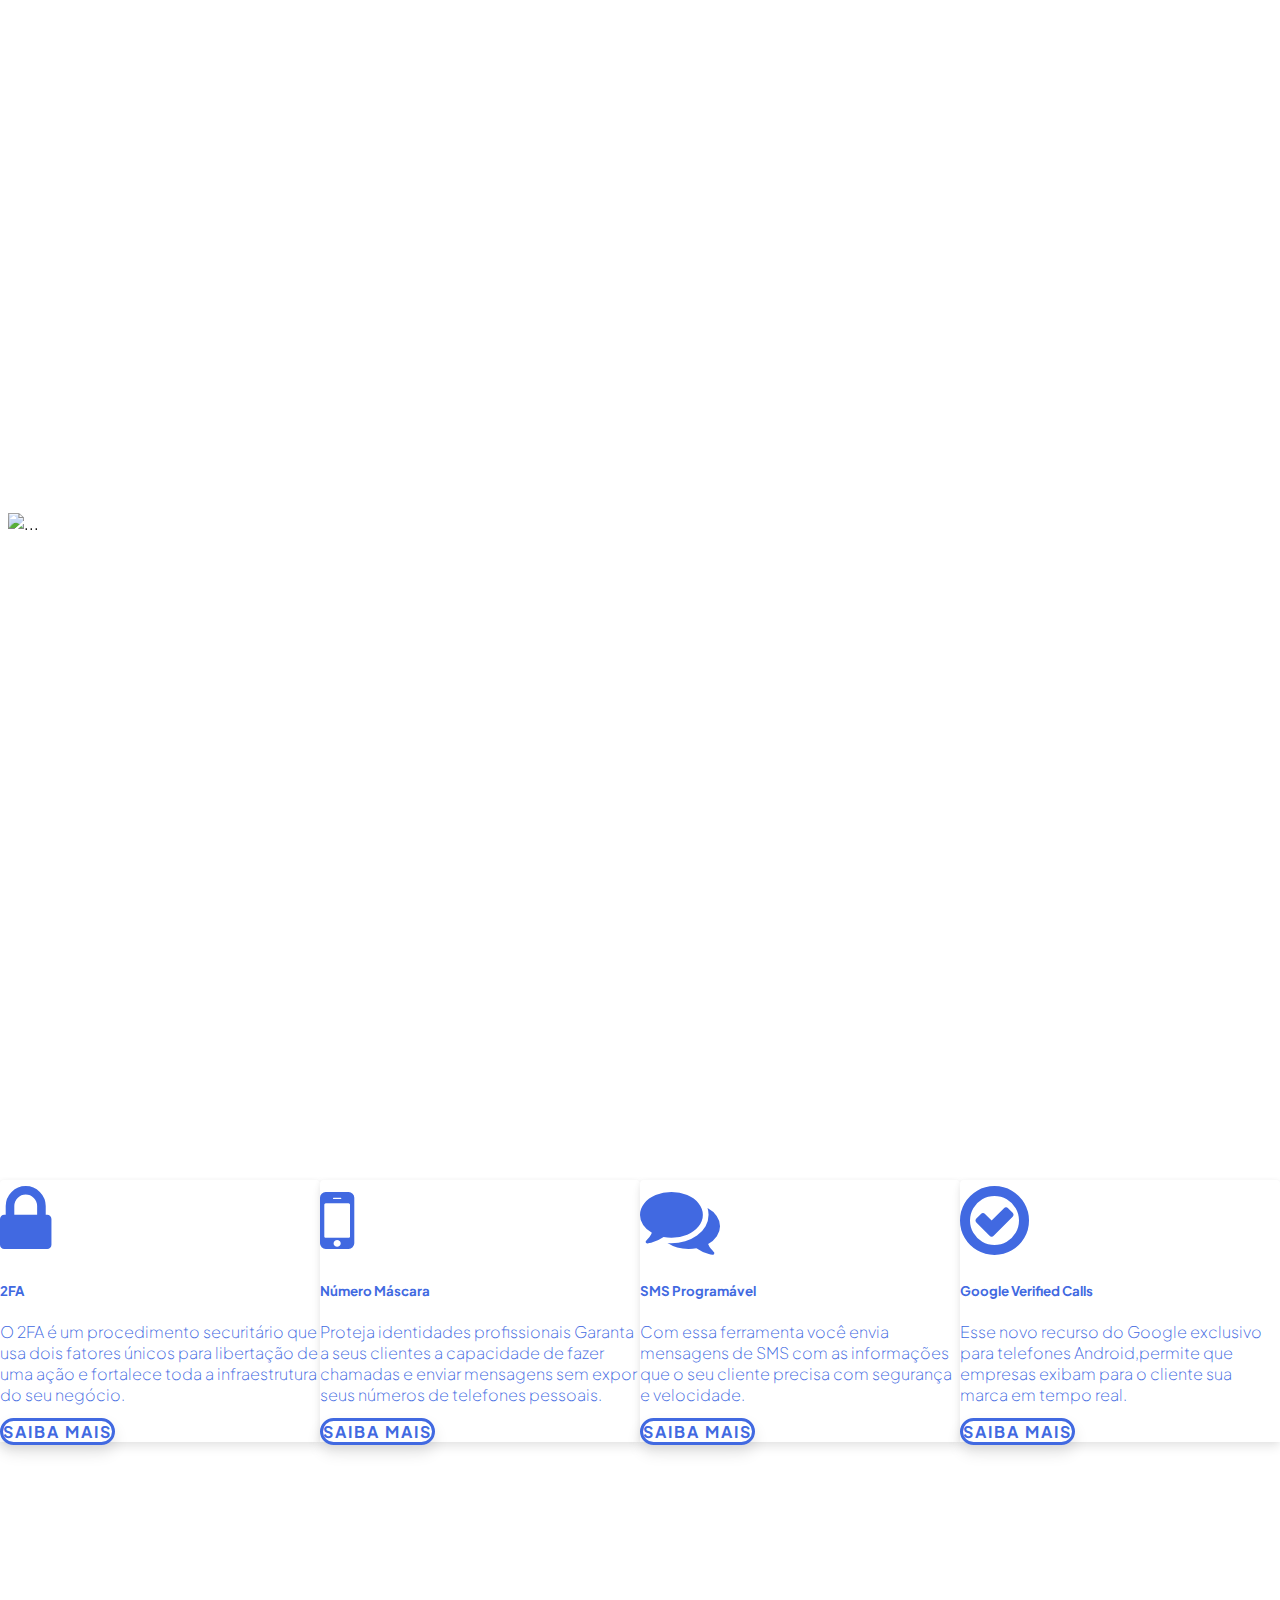
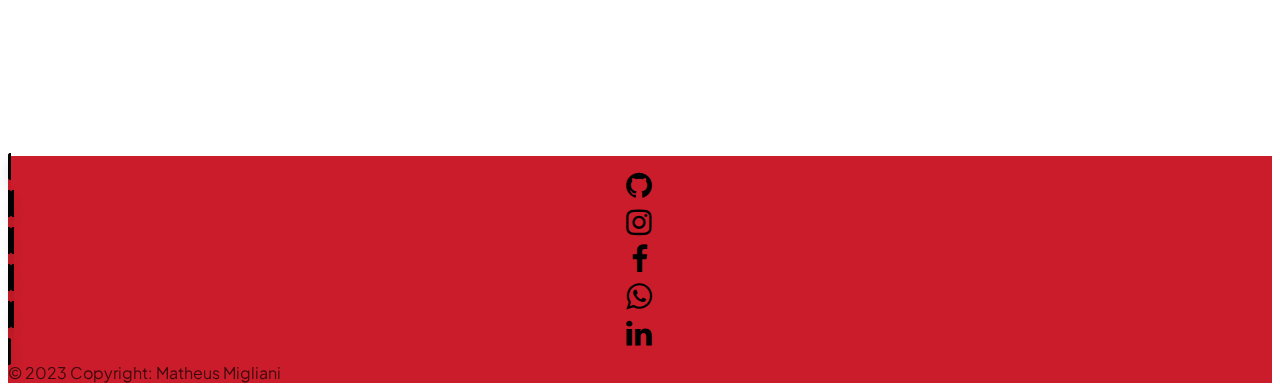
==== commit 41d4c847: "darkmodefinal" ====
--- a/index.html
+++ b/index.html
@@ -1,5 +1,6 @@
 <!DOCTYPE html>
 <html lang="en">
+   
   <head>
     <meta charset="utf-8" />
     <meta name="viewport" content="width=device-width, initial-scale=1" />
@@ -23,12 +24,15 @@
     <!--css-->
     <link rel="stylesheet" href="index.css" />
     <!--sweet alert-->
-    <link rel="stylesheet" href="https://cdn.jsdelivr.net/npm/sweetalert2@11.1.4/dist/sweetalert2.min.css">
+    <link
+      rel="stylesheet"
+      href="https://cdn.jsdelivr.net/npm/sweetalert2@11.1.4/dist/sweetalert2.min.css"
+    />
   </head>
   <body>
     <!--NAVBAR-->
-    <nav class="navbar navbar-expand-xxl fixed-top -lg bg-danger">
-      <div class="container-xxl">
+    <nav class="navbar navbar-expand-xxl fixed-top -lg"  > 
+      <div class="container-xxl" >
         <a class="navbar-brand" href="index.html">
           <img
             src="./assets/telecall assets/telecall-logo-white-1.png"
@@ -151,11 +155,26 @@
             </li>
           </div>
           <div>
-          <a
-            href="login.html"
-            class="btn btn-warning shadow-sm d-sm-block d-block fa fa-user fa-2x"
-            > Área do Cliente</a
-          ></div>
+            <a
+              href="login.html"
+              id="btn-login"
+              class="btn btn-warning shadow-sm d-sm-block d-block fa fa-user fa-2x btnlogin"
+            >
+              Área do Cliente</a
+            >
+          </div>
+          <div>
+            <a
+              href="#"
+              id="btn-logout"
+              class="btn btn-warning shadow-sm d-sm-block d-block fa fa-sign-out fa-2x btnlogout"
+              >Logout</a
+            >
+          </div>
+          <div>
+            <button id="dark-mode-toggle" class="btn  btndarkmode fa fa-solid fa-moon-o"
+            ></button>
+          </div>
         </div>
       </div>
     </nav>
@@ -226,7 +245,7 @@
       </button>
     </div>
     <div class="container TEXT text-center c-text">
-      <div class="card-body">Serviços</div>
+      <div class="card-body" id="servicos">Serviços</div>
     </div>
     <!--cards-->
     <div class="container text-center card-container">
@@ -294,7 +313,8 @@
       </div>
     </div>
     <!---FOOTER-->
-    <footer class="text-center text-lg-start bg-danger">
+    <footer class="text-center text-lg-start footermeu"
+    id="footer">
       <div class="container d-flex justify-content-center py-5">
         <a
           href="https://github.com/MatheusMigliani"
@@ -337,6 +357,8 @@
       crossorigin="anonymous"
     ></script>
     <script src="https://cdn.jsdelivr.net/npm/sweetalert2@11.1.4/dist/sweetalert2.all.min.js"></script>
-    <script src="localstoragecodes.js"></script>
+    <script src="localstoragelogin.js"></script>
+    <script src="logado.js"></script>
+    <script src="darkmode.js"></script>
   </body>
 </html>
--- a/index.css
+++ b/index.css
@@ -10,7 +10,88 @@
   --blue-1: #00bfff;
   --blue-2: #4169e1;
   --gray-3: #828899;
-}
+
+}
+body.dark-mode {
+  background-color: #0D0D0D;
+  color: #fff;
+}
+
+.dark-mode .navbar {
+  background-color: black;
+  color: #fff;
+}
+
+.dark-mode .navbar a {
+  color: #fff;
+}
+
+.dark-mode #footer {
+  background-color: black !important;
+  color: white;
+}
+
+.dark-mode #servicos {
+  background-color: #0D0D0D;
+  color: #fff;
+}
+.btndarkmode{
+  width: 4.9rem !important;
+  height: 50px !important;
+  border: solid;
+  border-radius:8px !important;
+ 
+  color: white;
+  font-size: 30px;
+
+}
+.btndarkmode:hover{
+  border: solid !important;
+  border-color: black !important;
+  color: white !important;
+}
+
+.dark-mode .dropdown-menu {
+  background-color: #222222; /* Cor de fundo escura para o dropdown */
+}
+
+.dark-mode .dropdown-item {
+  color: #FFFFFF; /* Cor do texto claro para os itens do dropdown */
+}
+
+.dark-mode .dropdown-item:hover,
+.dark-mode .dropdown-item:focus {
+  background-color: #333333; /* Cor de fundo escura para o item do dropdown quando hover ou focus */
+}
+
+.dark-mode .card {
+  background-color: black;
+  color: #ffffff;
+}
+
+.dark-mode .card-body {
+  background-color: black;
+  color: #ffffff;
+}
+
+.dark-mode .card-title {
+  color: #ffffff;
+}
+
+.dark-mode .card-text {
+  color: white;
+  background-color:black;
+}
+
+
+
+.dark-mode .btn:hover,
+.dark-mode .btn:focus {
+  background-color: black;
+}
+
+
+
 a {
   color: inherit;
   text-decoration: none;
@@ -36,7 +117,23 @@
   border-color: #010101;
 }
 
-
+.btnlogin{
+
+display: flex;
+position: relative;
+}
+
+.btnlogout{
+  display: flex !important;
+  justify-content: flex-start !important;
+  align-content: stretch !important;
+  flex-direction: row !important;
+  align-items: baseline !important;
+  padding-left: 0 !important;
+  padding-right: 0 !important;
+  margin-left: 3.9rem !important;
+  margin-right: 0 !important;
+  }
 
 .btn-warning.fa::before{
   font-family: 'FontAwesome';
@@ -51,7 +148,7 @@
   cursor: pointer;
   display: inline-flex;
   padding-left: 10px;
-  padding-right: 11rem;
+  padding-right: 11.9rem;
   size: 50rem;
   width: fit-content;
   height: 48px;
@@ -61,7 +158,7 @@
   list-style: none;
   overflow: hidden;
   margin-top: 15px;
-  margin-left: 5rem;
+  margin-left: 1rem;
   margin-bottom: 0.5rem;
   position: relative;
   text-align: left;
@@ -211,7 +308,15 @@
 
 .navbar {
   padding: 15px 0px;
-}
+  background-color: #ca1c2a;
+
+}
+.navbar-collapse{
+  transition: ease-in-out 0.5s;
+}
+  
+
+
 
 .nav-link {
   margin-left: 20px;
@@ -233,6 +338,15 @@
 
 .nav-link:hover::after {
   opacity: 1;
+}
+
+
+
+.navbar>.container, .navbar>.container-fluid, .navbar>.container-lg, .navbar>.container-md, .navbar>.container-sm, .navbar>.container-xl, .navbar>.container-xxl {
+  display: flex;
+  flex-wrap: inherit;
+  align-items: center;
+  justify-content: center;
 }
 
 .dropdown,
@@ -288,31 +402,68 @@
 .c-item {
   height: 580px;
 }
+
 .c-img {
   padding-top: 70px;
-  height: 110%;
+  max-width: 100%;
+  height: auto;
   object-fit: contain;
   filter: brightness(1);
 }
+
 .carousel-caption {
-  color: var(---black);
+  color: var(--black);
   font-size: 16px;
-  font-weight: 500px;
-  font-weight: bolder;
-  line-height: 1px;
-}
+  font-weight: bold;
+  line-height: 1;
+}
+
+.carousel-control-prev,
+.carousel-control-next {
+position: absolute;
+  margin-left: 1rem;
+  margin-right: 1rem;
+  top: 50%;
+  transform: translateY(-50%);
+  width: 50px;
+  height: 50px;
+  font-size: 55px;
+  color: var(--white);
+  background-color: rgba(5, 0, 0, 0.5);
+  border-radius: 0;
+  z-index: 10;
+  line-height: 1rem;
+}
+
 .carousel-control-prev-icon,
 .carousel-control-next-icon {
-  height: 100px;
-  width: 100px;
-
-  outline: var(---black);
-  background-size: 100%, 100%;
-  border-radius: 80%;
   background-image: none;
-  position: absolute;
-  border: solid;
-}
+}
+
+@media (max-width: 576px) {
+  .carousel-control-prev,
+  .carousel-control-next {
+    width: auto;
+    height: auto;
+    font-size: 30px;
+    padding: 10px;
+  }
+  
+  .carousel-control-prev.d-none,
+  .carousel-control-next.d-none {
+    display: none !important;
+  }
+  
+  .carousel-control-prev.d-sm-block,
+  .carousel-control-next.d-sm-block {
+    display: block !important;
+  }
+  
+  .carousel-caption {
+    font-size: 14px;
+  }
+}
+
 .carousel-control-prev-icon {
   background-image: none !important;
 }
@@ -322,9 +473,7 @@
   font-size: 55px;
   color: var(--white);
 }
-.carousel-control {
-  background-image: none !important;
-}
+
 .carousel-control-prev-icon:after {
   content: "<";
   font-size: 55px;
@@ -334,6 +483,13 @@
 .carousel-indicators {
   bottom: 0;
 }
+
+.carousel {
+  margin-top: 1.5rem;
+}
+
+
+
 /*carousel*/
 
 /*** card container **/
@@ -352,7 +508,8 @@
   color: black;
   font-weight: normal;
   font-size: 36px;
-  text-shadow: 0 3px white;
+  transform: scale(3);
+  animation: scale 3s forwards cubic-bezier(0.5, 1, 0.89, 1);
   padding-top: 2rem;
 }
 .card {
@@ -362,7 +519,7 @@
 }
 .card-text,
 .card-body {
-  font-weight: bold;
+font-weight: lighter;
   background-color: var(--white);
   color: var(--blue-2);
 }
@@ -497,7 +654,9 @@
 }
 
 .footermeu {
-  margin-top: 8rem;
+  margin-top: 9rem;
+background-color: #ca1c2a;
+
 }
 
 input:invalid:required {
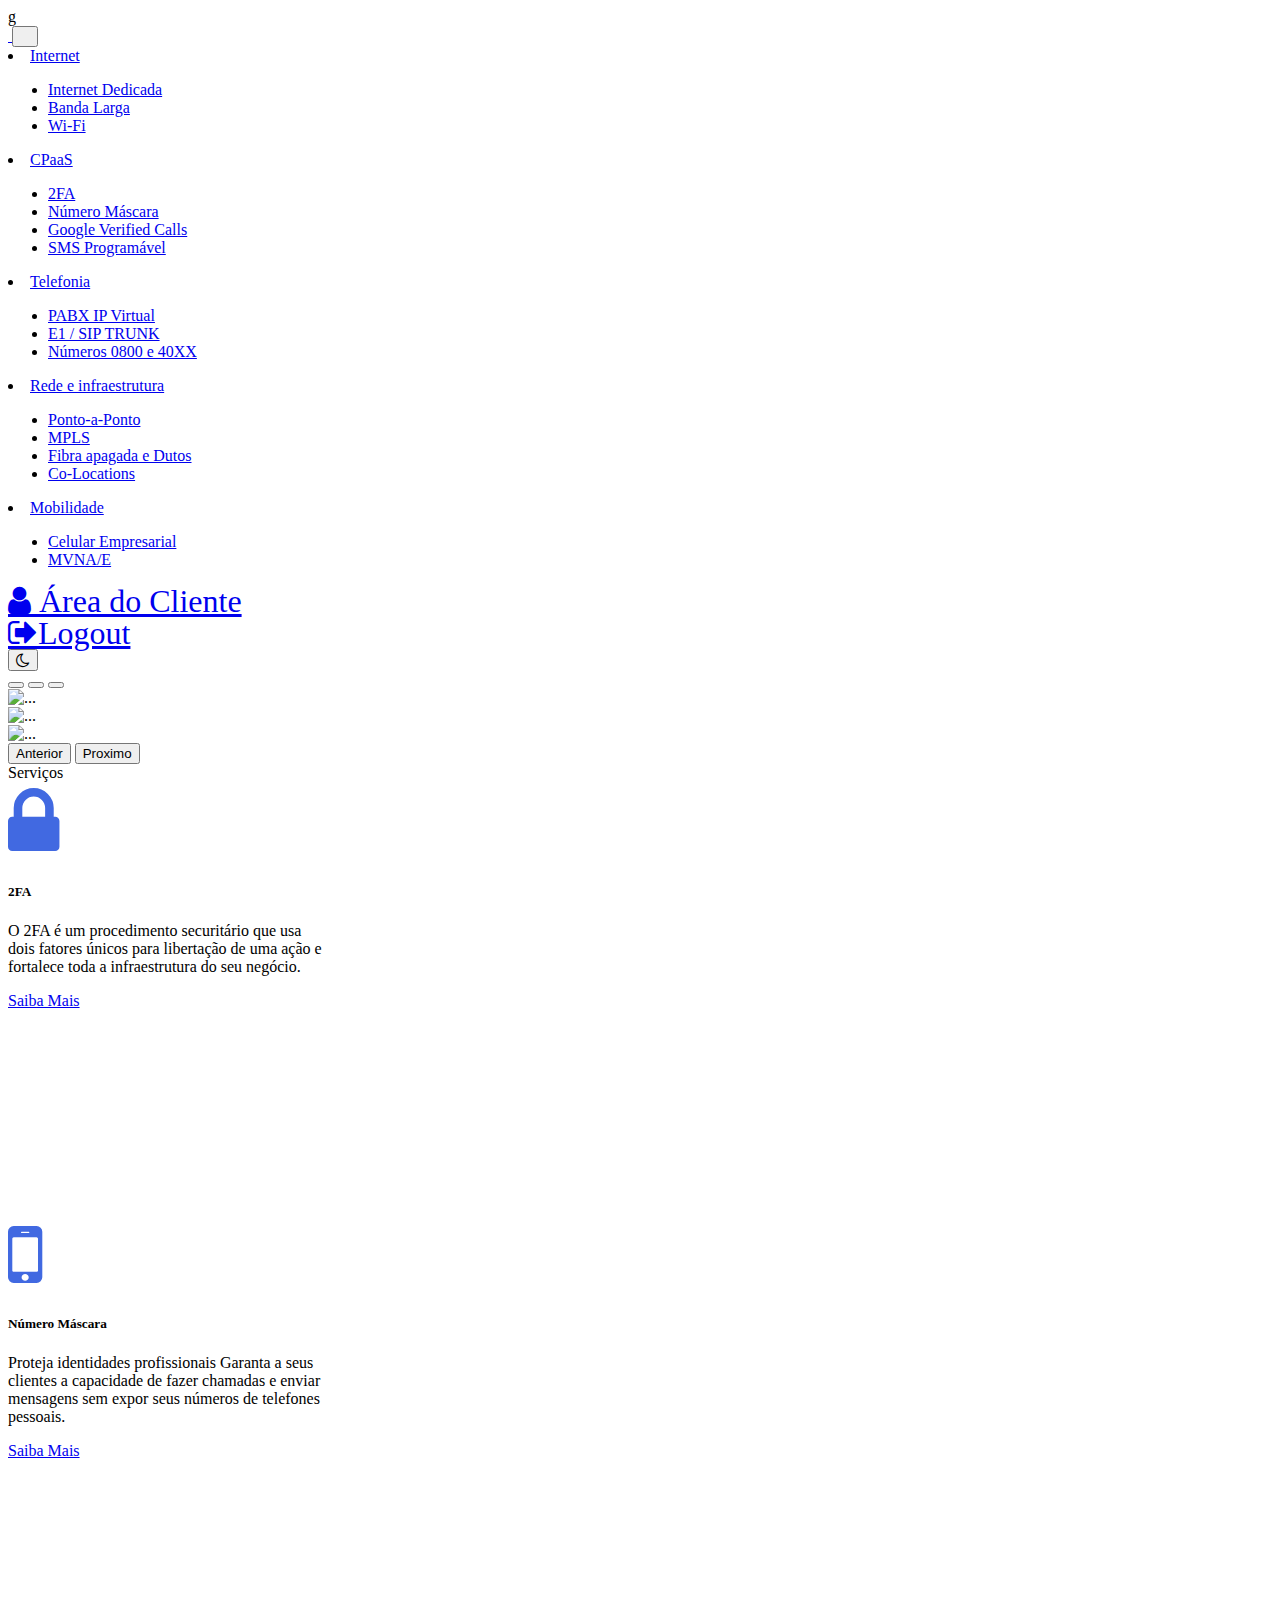
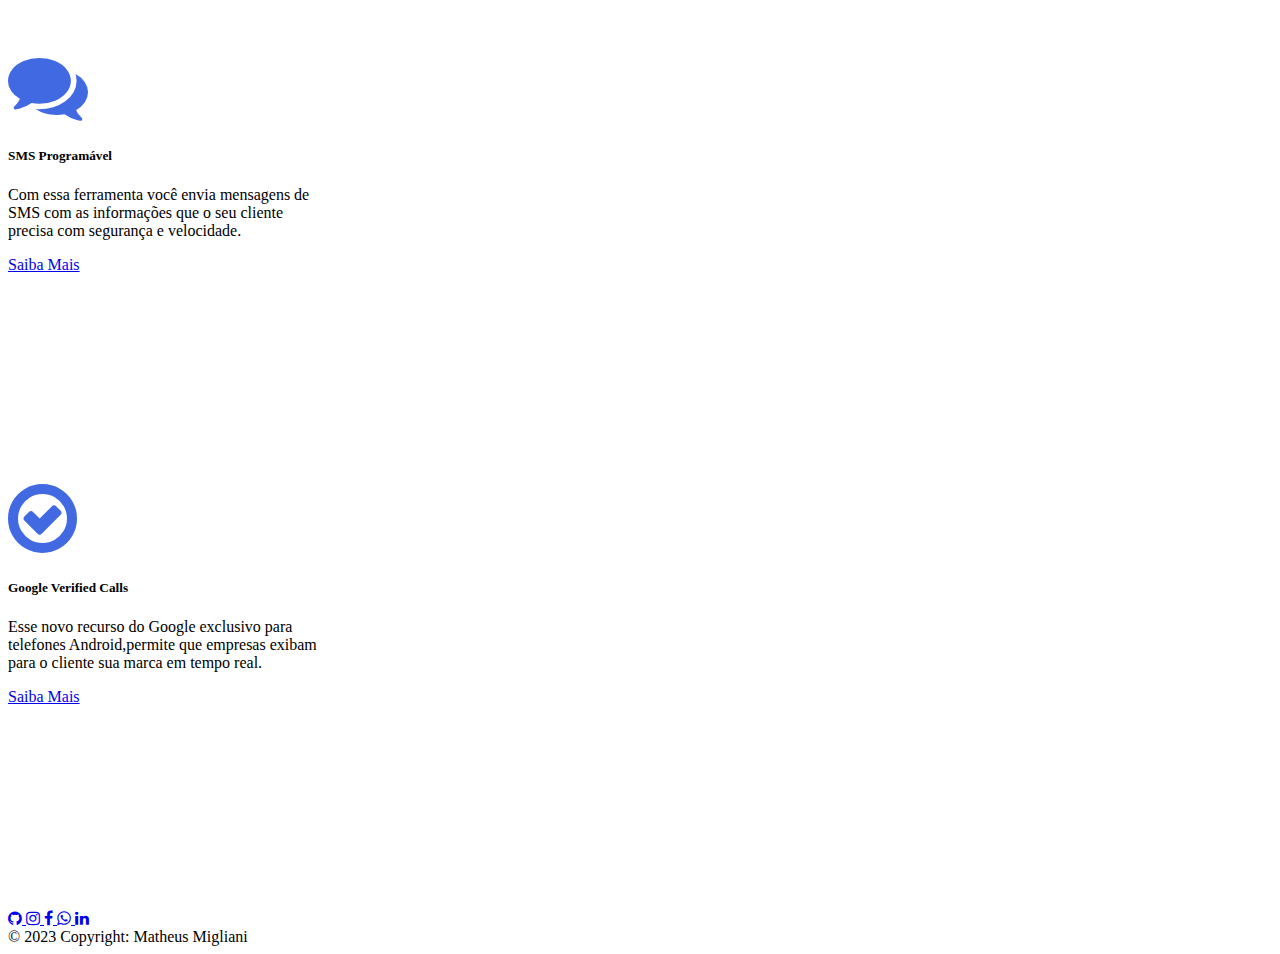
==== commit e330430b: "php" ====
--- a/index.html
+++ b/index.html
@@ -1,8 +1,7 @@
-<!DOCTYPE html>
+g<!DOCTYPE html>
 <html lang="en">
-   
   <head>
-    <meta charset="utf-8" />
+    <meta charset="utf-8">
     <meta name="viewport" content="width=device-width, initial-scale=1" />
     <title>Telecall</title>
     <link
@@ -22,7 +21,7 @@
       href="https://cdnjs.cloudflare.com/ajax/libs/font-awesome/4.7.0/css/font-awesome.min.css"
     />
     <!--css-->
-    <link rel="stylesheet" href="index.css" />
+    <link rel="stylesheet" href="./style/index.css" />
     <!--sweet alert-->
     <link
       rel="stylesheet"
@@ -31,8 +30,8 @@
   </head>
   <body>
     <!--NAVBAR-->
-    <nav class="navbar navbar-expand-xxl fixed-top -lg"  > 
-      <div class="container-xxl" >
+    <nav class="navbar navbar-expand-xxl fixed-top -lg">
+      <div class="container-xxl">
         <a class="navbar-brand" href="index.html">
           <img
             src="./assets/telecall assets/telecall-logo-white-1.png"
@@ -48,7 +47,9 @@
           aria-expanded="false"
           aria-label="Toggle navigation"
         >
-          <span class="navbar-toggler-icon"></span>
+          <span class="navbar-toggler-icon">
+            <i class="fas fa-bars"></i>
+          </span>
         </button>
         <div class="collapse navbar-collapse" id="navbarNavAltMarkup">
           <div class="navbar-nav ms-auto">
@@ -86,16 +87,18 @@
               </a>
               <ul class="dropdown-menu">
                 <li>
-                  <a class="dropdown-item" href="#">2FA</a>
-                </li>
-                <li>
-                  <a class="dropdown-item" href="#">Número Máscara</a>
-                </li>
-                <li>
-                  <a class="dropdown-item" href="#">Google Verified Calls</a>
-                </li>
-                <li>
-                  <a class="dropdown-item" href="#">SMS Programável</a>
+                  <a class="dropdown-item" href="cpaas.html">2FA</a>
+                </li>
+                <li>
+                  <a class="dropdown-item" href="cpaas.html">Número Máscara</a>
+                </li>
+                <li>
+                  <a class="dropdown-item" href="cpaas.html"
+                    >Google Verified Calls</a
+                  >
+                </li>
+                <li>
+                  <a class="dropdown-item" href="cpaas.html">SMS Programável</a>
                 </li>
               </ul>
             </li>
@@ -172,80 +175,84 @@
             >
           </div>
           <div>
-            <button id="dark-mode-toggle" class="btn  btndarkmode fa fa-solid fa-moon-o"
+            <button
+              id="dark-mode-toggle"
+              class="btn btndarkmode fa fa-solid fa-moon-o"
             ></button>
           </div>
         </div>
       </div>
     </nav>
     <!--carousel-->
-    <div id="hero-carousel" class="carousel slide" data-bs-ride="carousel">
-      <div class="carousel-indicators c-indicators">
+    <div class="container">
+      <div id="hero-carousel" class="carousel slide" data-bs-ride="carousel">
+        <div class="carousel-indicators c-indicators">
+          <button
+            type="button"
+            data-bs-target="#hero-carousel"
+            data-bs-slide-to="0"
+            class="active"
+            aria-current="true"
+            aria-label="Slide 1"
+          ></button>
+          <button
+            type="button"
+            data-bs-target="#hero-carousel"
+            data-bs-slide-to="1"
+            aria-label="Slide 2"
+          ></button>
+          <button
+            type="button"
+            data-bs-target="#hero-carousel"
+            data-bs-slide-to="2"
+            aria-label="Slide 3"
+          ></button>
+        </div>
+        <div class="carousel-inner">
+          <div class="carousel-item active c-item">
+            <img
+              src="./assets/telecall assets/CEL-EMPRESARIAL-2-1.png"
+              class="d-block w-100 c-img"
+              alt="..."
+            />
+          </div>
+          <div class="carousel-item c-item">
+            <img
+              src="./assets/telecall assets/PABX2.png"
+              class="d-block w-100 c-img"
+              alt="..."
+            />
+          </div>
+          <div class="carousel-item c-item">
+            <img
+              src="./assets/telecall assets/INTERNET-DEDICADA.png"
+              class="d-block w-100 c-img"
+              alt="..."
+            />
+          </div>
+        </div>
         <button
+          class="carousel-control-prev"
           type="button"
           data-bs-target="#hero-carousel"
-          data-bs-slide-to="0"
-          class="active"
-          aria-current="true"
-          aria-label="Slide 1"
-        ></button>
+          data-bs-slide="prev"
+        >
+          <span class="carousel-control-prev-icon" aria-hidden="true"></span>
+          <span class="visually-hidden">Anterior</span>
+        </button>
         <button
+          class="carousel-control-next"
           type="button"
           data-bs-target="#hero-carousel"
-          data-bs-slide-to="1"
-          aria-label="Slide 2"
-        ></button>
-        <button
-          type="button"
-          data-bs-target="#hero-carousel"
-          data-bs-slide-to="2"
-          aria-label="Slide 3"
-        ></button>
-      </div>
-      <div class="carousel-inner">
-        <div class="carousel-item active c-item">
-          <img
-            src="./assets/telecall assets/CEL-EMPRESARIAL-2-1.png"
-            class="d-block w-100 c-img"
-            alt="..."
-          />
-        </div>
-        <div class="carousel-item c-item">
-          <img
-            src="./assets/telecall assets/PABX2.png"
-            class="d-block w-100 c-img"
-            alt="..."
-          />
-        </div>
-        <div class="carousel-item c-item">
-          <img
-            src="./assets/telecall assets/INTERNET-DEDICADA.png"
-            class="d-block w-100 c-img"
-            alt="..."
-          />
-        </div>
-      </div>
-      <button
-        class="carousel-control-prev"
-        type="button"
-        data-bs-target="#hero-carousel"
-        data-bs-slide="prev"
-      >
-        <span class="carousel-control-prev-icon" aria-hidden="true"></span>
-        <span class="visually-hidden">Anterior</span>
-      </button>
-      <button
-        class="carousel-control-next"
-        type="button"
-        data-bs-target="#hero-carousel"
-        data-bs-slide="next"
-      >
-        <span class="carousel-control-next-icon" aria-hidden="true"></span>
-        <span class="visually-hidden">Proximo</span>
-      </button>
-    </div>
-    <div class="container TEXT text-center c-text">
-      <div class="card-body" id="servicos">Serviços</div>
+          data-bs-slide="next"
+        >
+          <span class="carousel-control-next-icon" aria-hidden="true"></span>
+          <span class="visually-hidden">Proximo</span>
+        </button>
+      </div>
+      <div class="container TEXT text-center c-text">
+        <div class="card-body servicos" id="servicos">Serviços</div>
+      </div>
     </div>
     <!--cards-->
     <div class="container text-center card-container">
@@ -260,7 +267,9 @@
                 para libertação de uma ação e fortalece toda a infraestrutura do
                 seu negócio.
               </p>
-              <a href="#" class="btn btn-outline-primary">Saiba Mais</a>
+              <a href="cpaas.html" class="btn btn-outline-primary"
+                >Saiba Mais</a
+              >
             </div>
           </div>
         </div>
@@ -274,7 +283,9 @@
                 capacidade de fazer chamadas e enviar mensagens sem expor seus
                 números de telefones pessoais.
               </p>
-              <a href="#" class="btn btn-outline-primary">Saiba Mais</a>
+              <a href="cpaas.html" class="btn btn-outline-primary"
+                >Saiba Mais</a
+              >
             </div>
           </div>
         </div>
@@ -288,7 +299,9 @@
                 informações que o seu cliente precisa com segurança e
                 velocidade.
               </p>
-              <a href="#" class="btn btn-outline-primary">Saiba Mais</a>
+              <a href="cpaas.html" class="btn btn-outline-primary"
+                >Saiba Mais</a
+              >
             </div>
           </div>
         </div>
@@ -302,9 +315,7 @@
                 Android,permite que empresas exibam para o cliente sua marca em
                 tempo real.
               </p>
-              <a
-                href="https://www.facebook.com/TelecallBr"
-                class="btn btn-outline-primary"
+              <a href="cpaas.html" class="btn btn-outline-primary"
                 >Saiba Mais</a
               >
             </div>
@@ -313,8 +324,7 @@
       </div>
     </div>
     <!---FOOTER-->
-    <footer class="text-center text-lg-start footermeu"
-    id="footer">
+    <footer class="text-center text-lg-start footermeu" id="footer">
       <div class="container d-flex justify-content-center py-5">
         <a
           href="https://github.com/MatheusMigliani"
@@ -347,7 +357,7 @@
           </a>
         </a>
       </div>
-      <div class="text-center text-white p-3" style="opacity: 0.7">
+      <div class="text-center text-white p-3" style="opacity: 1.7 m">
         © 2023 Copyright: Matheus Migliani
       </div>
     </footer>
@@ -357,8 +367,8 @@
       crossorigin="anonymous"
     ></script>
     <script src="https://cdn.jsdelivr.net/npm/sweetalert2@11.1.4/dist/sweetalert2.all.min.js"></script>
-    <script src="localstoragelogin.js"></script>
-    <script src="logado.js"></script>
-    <script src="darkmode.js"></script>
+    <script src="./scripts/localstoragelogin.js"></script>
+    <script src="./scripts/logado.js"></script>
+    <script src="./scripts/darkmode.js"></script>
   </body>
 </html>
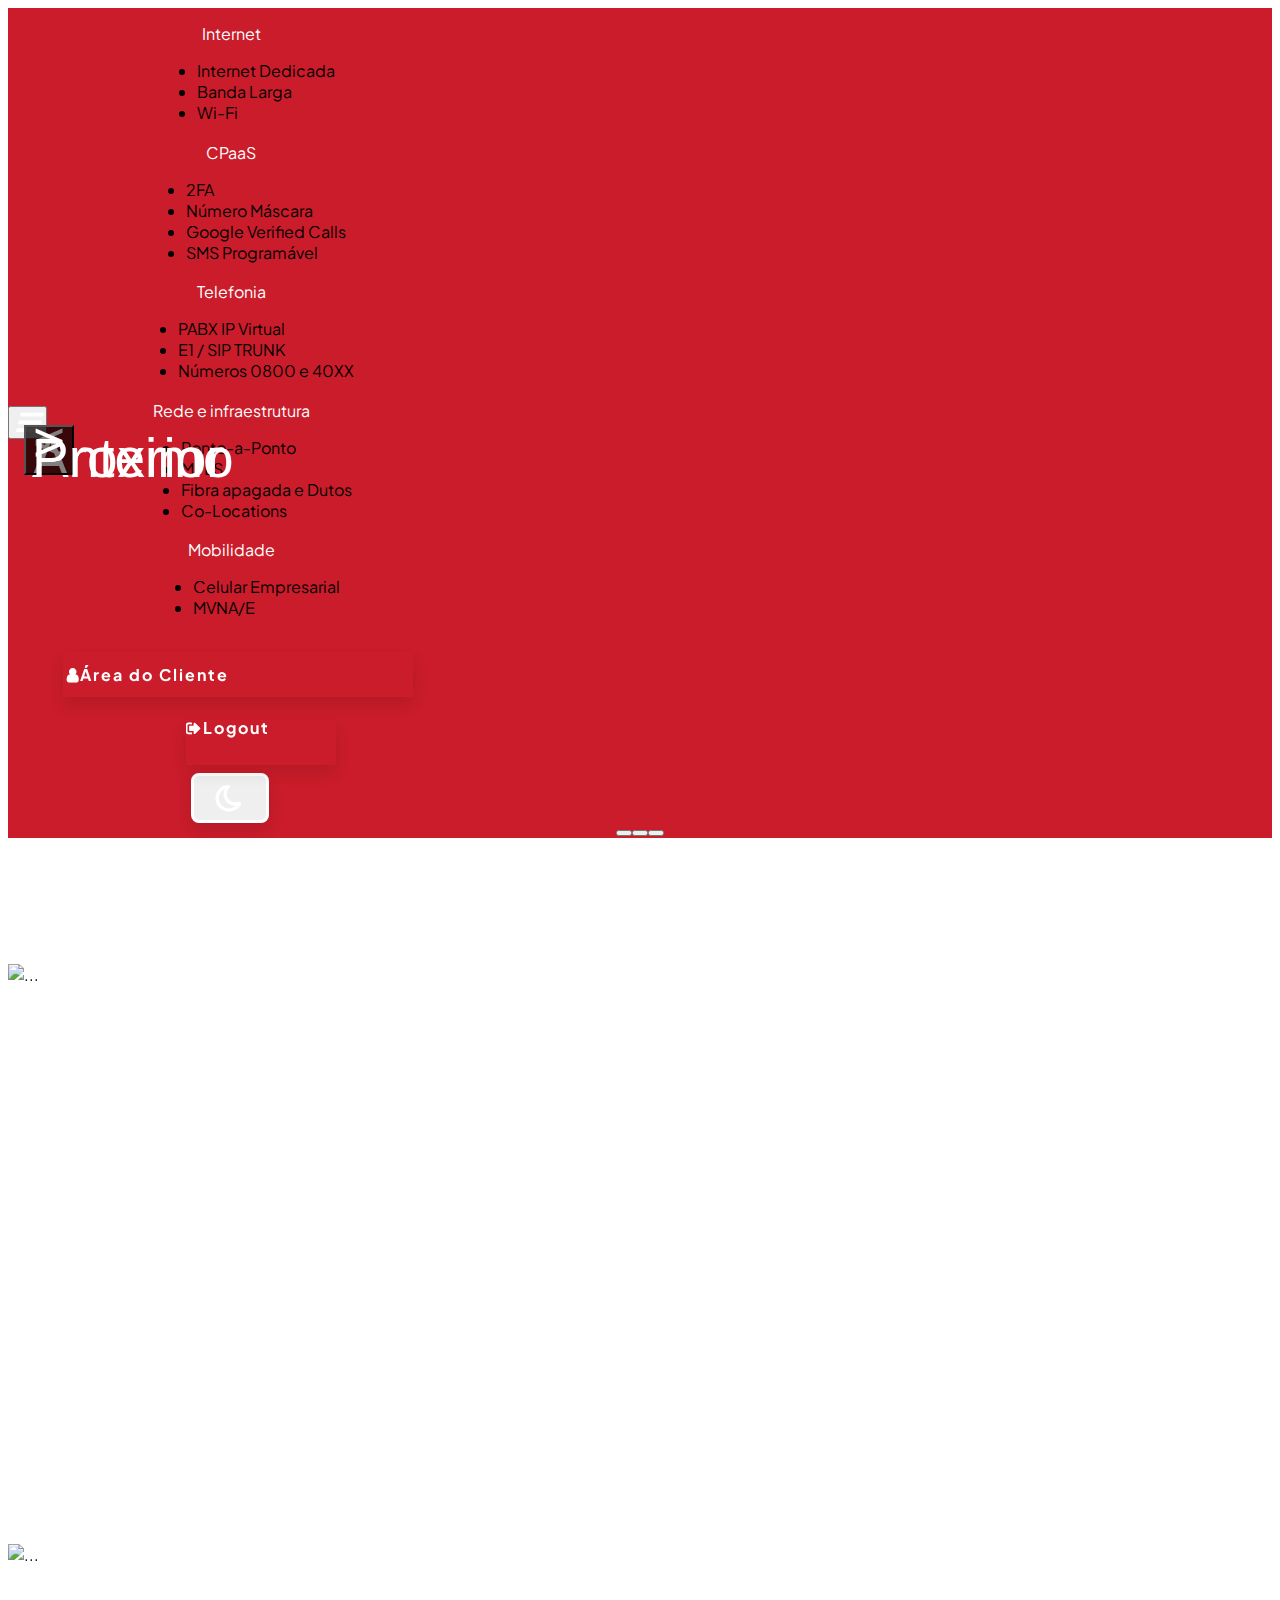
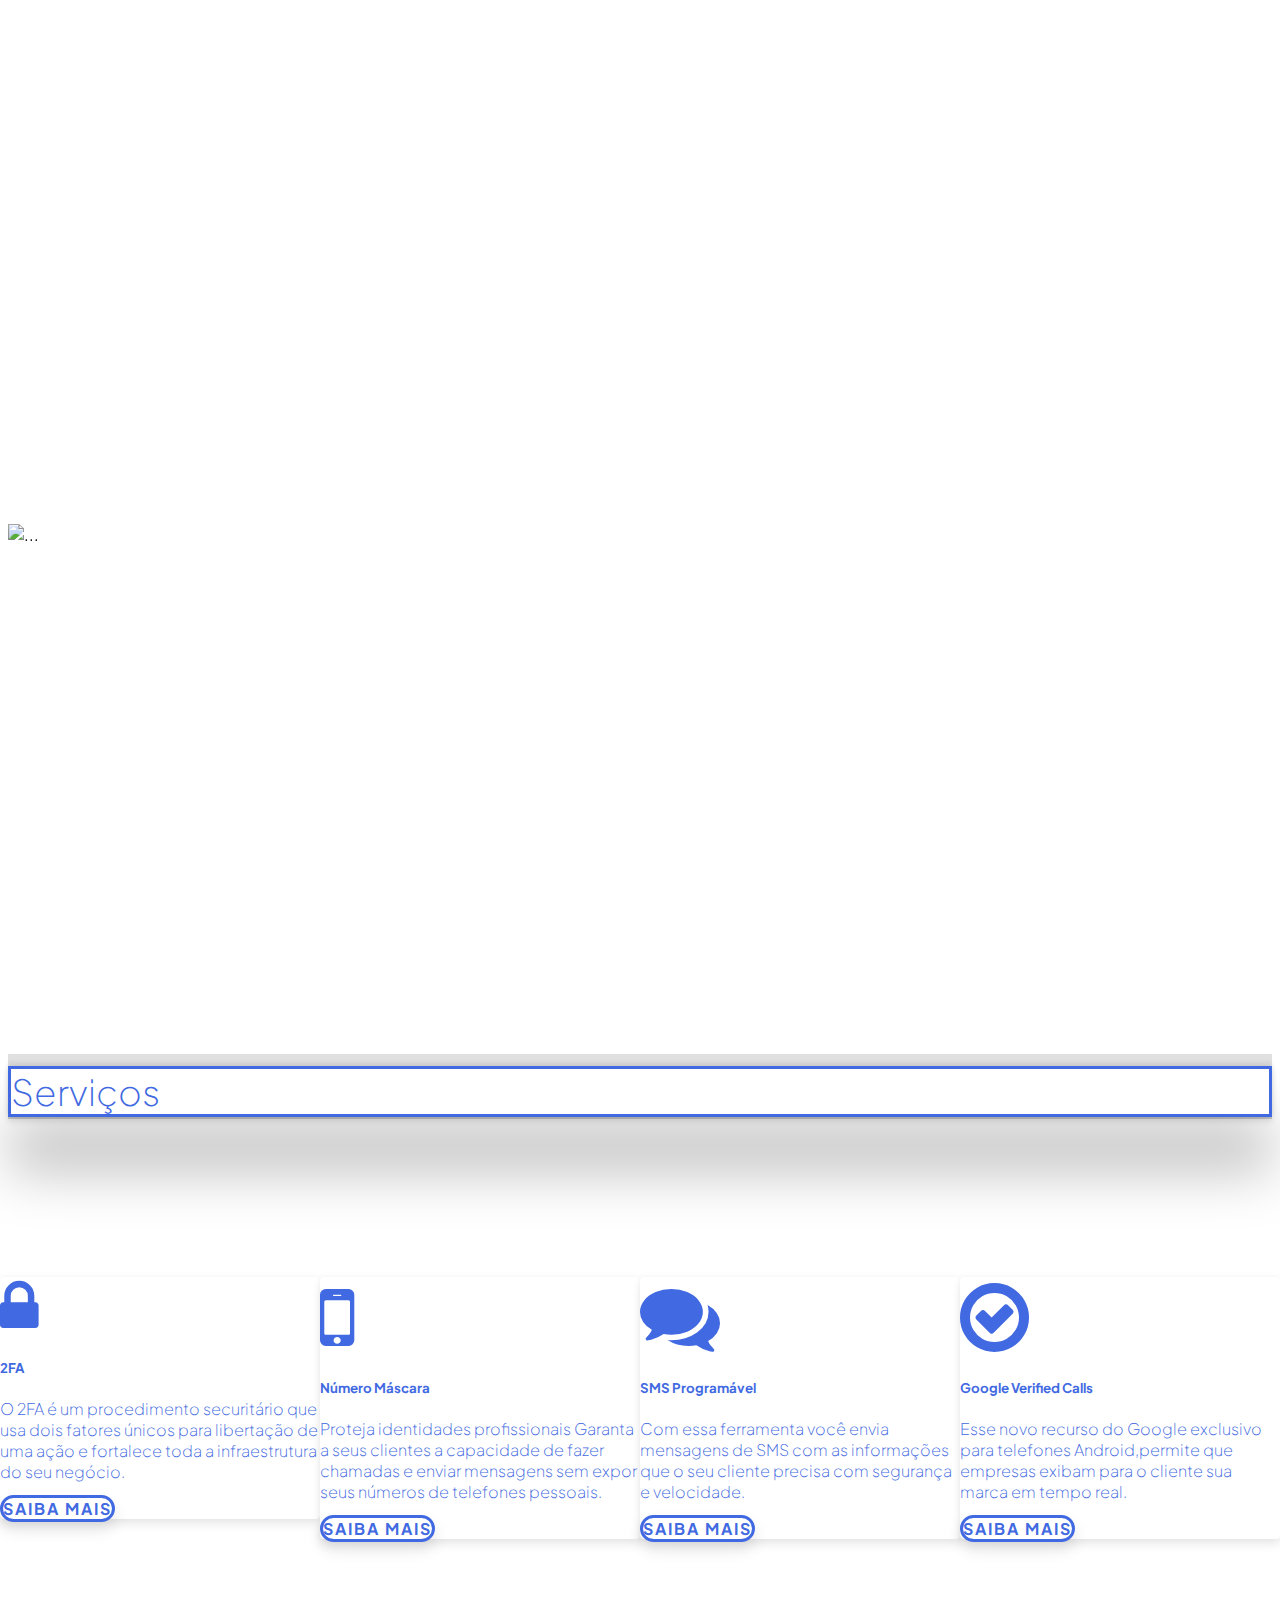
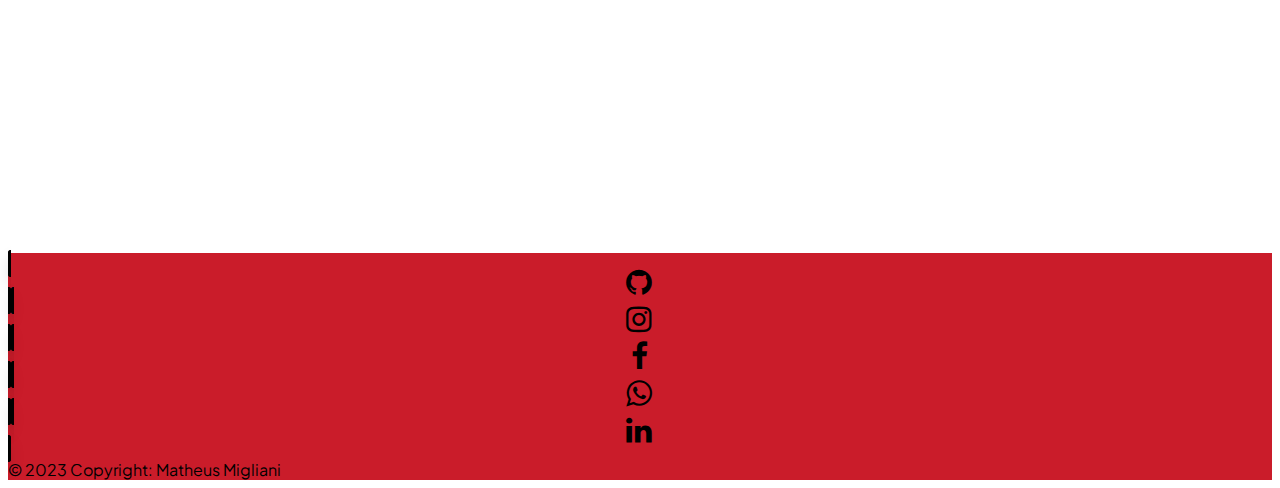
==== commit 61607c1c: "dashboard" ====
--- a/index.html
+++ b/index.html
@@ -1,4 +1,4 @@
-g<!DOCTYPE html>
+<!DOCTYPE html>
 <html lang="en">
   <head>
     <meta charset="utf-8">
@@ -69,9 +69,9 @@
                     >Internet Dedicada</a
                   >
                 </li>
-                <li><a class="dropdown-item" href="#">Banda Larga</a></li>
-                <li>
-                  <a class="dropdown-item" href="#">Wi-Fi</a>
+                <li><a class="dropdown-item" href="dashboard.html">Banda Larga</a></li>
+                <li>
+                  <a class="dropdown-item" href="dashboard.html">Wi-Fi</a>
                 </li>
               </ul>
             </li>
--- a/style/index.css
+++ b/style/index.css
@@ -0,0 +1,863 @@
+/** font **/
+@import url("https://fonts.googleapis.com/css2?family=Plus+Jakarta+Sans:ital,wght@0,200;0,300;0,400;0,600;0,700;0,800;1,400&display=swap");
+/**color**/
+:root {
+  --primary: #ca1c2a;
+  ---black: #010101;
+  --gray-1: #788190;
+  --white: #ffffff;
+  --gray-2: #0e4e7c;
+  --blue-1: #00bfff;
+  --blue-2: #4169e1;
+  --gray-3: #828899;
+
+}
+
+
+
+
+
+
+
+body.dark-mode {
+  background-color: #222120;
+  color: #fff;
+
+}
+
+.dark-mode .navbar {
+  background-color: #151f44;
+  color: #fff;
+}
+
+.dark-mode .navbar a {
+  color: #fff;
+}
+
+.dark-mode #footer {
+  background-color: #151f44 !important;
+  color: white;
+}
+
+.dark-mode #servicos {
+  background-color: #151f44;
+  color: #fff;
+  border-color: #010101;
+}
+.btndarkmode{
+  width: 4.9rem !important;
+  height: 50px !important;
+  border: solid;
+  border-radius:8px !important;
+ 
+  color: white;
+  font-size: 30px;
+
+}
+.btndarkmode:hover{
+  border: solid !important;
+  border-color: black !important;
+  color: white !important;
+}
+
+.dark-mode .dropdown-menu {
+  background-color: #222222; /* Cor de fundo escura para o dropdown */
+}
+
+.dark-mode .dropdown-item {
+  color: #FFFFFF; /* Cor do texto claro para os itens do dropdown */
+}
+
+.dark-mode .dropdown-item:hover,
+.dark-mode .dropdown-item:focus {
+  background-color: #333333; /* Cor de fundo escura para o item do dropdown quando hover ou focus */
+}
+
+.dark-mode .card {
+  background-color: #151f44;
+  color: #ffffff;
+}
+
+.dark-mode .card-body {
+  background-color: #151f44;
+  color: #ffffff;
+}
+
+.dark-mode .card-title {
+  color: #ffffff;
+}
+
+.dark-mode .card-text {
+  color: white;
+  background-color:#151f44;
+}
+
+
+
+.dark-mode .btn:hover,
+.dark-mode .btn:focus {
+  background-color: black;
+}
+
+
+
+a {
+  color: inherit;
+  text-decoration: none;
+}
+a:hover {
+  color: inherit;
+  background-color: inherit;
+}
+a::after {
+  color: inherit;
+}
+a:active{
+  color: inherit;
+}
+
+/**body*/
+body {
+  font-family: "Plus Jakarta Sans", sans-serif;
+}
+/*btn*/
+.btn-danger:hover {
+  color: var(--white);
+  border-color: #010101;
+}
+
+.btnlogin{
+
+display: flex;
+position: relative;
+cursor: default !important;
+}
+
+.btnlogout{
+  display: flex !important;
+  justify-content: flex-start !important;
+  align-content: stretch !important;
+  flex-direction: row !important;
+  align-items: baseline !important;
+  padding-left: 0 !important;
+  padding-right: 0 !important;
+  margin-left: 3.9rem !important;
+  margin-right: 0 !important;
+   cursor: default !important;
+  }
+
+.btn-warning.fa::before{
+  font-family: 'FontAwesome';
+ font-size: 1rem;
+}
+.btn-warning{
+  border: none !important;
+  align-items: center;
+  border-radius: 0px !important;
+  border-width: 0rem !important;
+  color: white;
+  cursor: pointer;
+  display: inline-flex;
+  padding-left: 10px;
+  padding-right: 11.9rem;
+  size: 50rem;
+  width: fit-content;
+  height: 48px;
+  width: 1px;
+  justify-content: center;
+  line-height: 1;
+  list-style: none;
+  overflow: hidden;
+  margin-top: 15px;
+  margin-left: 1rem;
+  margin-bottom: 0.5rem;
+  position: relative;
+  text-align: left;
+  text-decoration: none;
+  touch-action: manipulation;
+  white-space: nowrap;
+  will-change: box-shadow,transform;
+  font-size: 16px;
+  text-transform: none !important;
+  font-family: "Plus Jakarta Sans", sans-serif;
+  box-shadow: rgba(0, 0, 0, 0.25) 0px 54px 55px, rgba(0, 0, 0, 0.12) 0px -12px 30px, rgba(0, 0, 0, 0.12) 0px 4px 6px, rgba(0, 0, 0, 0.17) 0px 12px 13px, rgba(0, 0, 0, 0.09) 0px -3px 5px;
+  position: relative;
+
+  --bs-btn-color: ;
+    --bs-btn-bg: --primary;
+    --bs-btn-border-color: --primary;
+    --bs-btn-hover-color: ;
+    --bs-btn-hover-bg: ;
+    --bs-btn-hover-border-color: ;
+    --bs-btn-focus-shadow-rgb: 217,164,6;
+    --bs-btn-active-color: ;
+    --bs-btn-active-bg: #;
+    --bs-btn-active-border-color: ;
+    --bs-btn-active-shadow: inset 0 3px 5px rgba(0, 0, 0, 0.125);
+    --bs-btn-disabled-color: ;
+    --bs-btn-disabled-bg: --primary;
+    --bs-btn-disabled-border-color: --primary;
+    
+  
+}
+.btn-warning:focus{
+  transition: color .15s ease-in-out,background-color .15s ease-in-out,border-color .15s ease-in-out;
+  color: white;
+
+
+}
+.btn-warning:hover{
+  box-shadow: rgba(45, 35, 66, 0.4) 0 4px 8px, rgba(45, 35, 66, 0.3) 0 7px 13px -3px, #D6D6E7 0 -3px 0 inset;
+  transform: translateY(-2px);
+color: var(--white);
+text-decoration: none;
+transition: all 0.9s ease;
+}
+.btn-warning:active{
+  box-shadow: #D6D6E7 0 3px 7px inset;
+  transform: translateY(2px);
+border-color: none;
+text-decoration: none;
+color: white;
+
+
+
+}
+.btn-warning::after{
+  opacity: 0;
+  transition: all 0.2s;
+  height: 4px;
+  width: 100%;
+  background-color: white;
+  position: absolute;
+  bottom: 0;
+  left: 0;
+}
+
+.btn-warning:hover::after{
+  content: '';
+  opacity: 1;
+ 
+}
+
+.btn {
+  width: 150px;
+  height: 45px;
+  border-radius: 45px;
+  cursor: pointer;
+  border: solid;
+  text-transform: uppercase;
+  letter-spacing: 2px;
+  font-weight: bold;
+  box-shadow: 0px 8px 15px rgba(0, 0, 0, 0.1);
+  transition: all 0.3s ease;
+
+
+}
+.btn:hover {
+  transform: translateY(-7px);
+  box-shadow: 0px 10px 25px rgba(46, 223, 229, 0.445);
+}
+.btn-primary,
+.btn-outline-secondary {
+  padding: 15px 15px;
+  color: var(--white);
+}
+.btn-primary {
+  background-color: var(---black);
+}
+.btn-primary:hover {
+  background-color: var(---black);
+  color: var(--primary);
+}
+.btn-outline-secondary {
+  border: solid var(--size-2);
+    border-radius: var(--radius-4);
+    background: 
+      linear-gradient(var(--surface-1), var(--surface-1)) padding-box, 
+      var(--gradient-1) border-box;
+}
+.btn-outline-secondary:hover {
+  background-color: var(--white);
+  color: var(--primary);
+}
+.btn-danger {
+  border: 2px solid;
+}
+.btn-outline-danger {
+  border: 10px solid;
+}
+.bnt-outline-primary {
+  background: #4169e1;
+  color: #fff;
+}
+
+/*btn*/
+
+/*nav*/
+.navbar .btn-outline-secondary {
+  margin-inline-start: 5px;
+
+  color: var(--white);
+  font-size: 16px;
+  font-weight: 500;
+  line-height: 20px;
+  padding: 10px 16px;
+  margin-bottom: 12px;
+}
+.navbar-collapse {
+  flex-basis: 100%;
+  flex-grow: 1;
+  align-items: center;
+  display: grid;
+  justify-content: center;
+  justify-items: center;
+}
+.navbar .btn-outline-secondary:hover {
+  color: var(--primary);
+}
+
+.navbar {
+  padding: 15px 0px;
+  background-color: #ca1c2a;
+  display: flex;
+  align-items: center;
+  align-content: center;
+
+
+}
+.navbar-collapse{
+  transition: ease-in-out 0.1s;
+}
+  
+
+
+
+
+
+
+
+
+.nav-link {
+  margin-left: 20px;
+  margin-right: 50px;
+  font-size: 16px;
+  color: var(--white);
+  position: relative;
+}
+.nav-link::after {
+  content: "";
+  opacity: 0;
+  transition: all 0.2s;
+  height: 2px;
+  width: 100%;
+  position: absolute;
+  bottom: 0;
+  left: 0;
+}
+
+.nav-link:hover::after {
+  opacity: 1;
+}
+
+
+
+.navbar>.container, .navbar>.container-fluid, .navbar>.container-lg, .navbar>.container-md, .navbar>.container-sm, .navbar>.container-xl, .navbar>.container-xxl {
+  display: flex;
+  align-items: center;
+  justify-content: center;
+}
+
+.dropdown,
+.dropdown-center,
+.dropend,
+.dropstart,
+.dropup,
+.dropup-center {
+  position: relative;
+  display: flex;
+  flex-direction: column;
+  flex-wrap: wrap;
+  margin-left: 2rem;
+  align-items: center;
+  justify-content: center;
+  margin-bottom: 1%;
+}
+.nav-link:hover {
+  color: var(--white);
+}
+.nav-link:after {
+  color: var(--white);
+}
+.navbar-nav .nav-link.active {
+  color: var(---white);
+  font-weight: bold;
+}
+.dropdown-item:hover {
+  color: var(--primary);
+  text-decoration-color: var(---black);
+  background-color: var(---white);
+}
+.nav-link .dropdown-toggle {
+  color: var(--white);
+}
+.navbar-nav .nav-link.active,
+.navbar-nav .nav-link.show {
+  color: var(--white);
+}
+.form-inline {
+  padding-left: 12px 15px;
+  margin-left: 5px;
+  padding-top: 40px;
+  border-radius: 8px;
+}
+.form-inline .btn-outline-secondary {
+  padding-left: 12px 15px;
+  margin-top: 60px;
+}
+/*nav*/
+
+/*carousel*/
+.c-item {
+  height: 580px;
+}
+
+.c-img {
+  padding-top: 70px;
+  max-width: 100%;
+  height: auto;
+  object-fit: contain;
+  filter: brightness(1);
+}
+
+.carousel-caption {
+  color: var(--black);
+  font-size: 16px;
+  font-weight: bold;
+  line-height: 1;
+}
+
+.carousel-control-prev,
+.carousel-control-next {
+position: absolute;
+  margin-left: 1rem;
+  margin-right: 1rem;
+  top: 50%;
+  transform: translateY(-50%);
+  width: 50px;
+  height: 50px;
+  font-size: 55px;
+  color: var(--white);
+  background-color: rgba(5, 0, 0, 0.5);
+  border-radius: 0;
+  z-index: 10;
+  line-height: 1rem;
+}
+
+.carousel-control-prev-icon,
+.carousel-control-next-icon {
+  background-image: none;
+}
+
+@media (max-width: 576px) {
+  .carousel-control-prev,
+  .carousel-control-next {
+    width: auto;
+    height: auto;
+    font-size: 30px;
+    padding: 10px;
+  }
+  
+  .carousel-control-prev.d-none,
+  .carousel-control-next.d-none {
+    display: none !important;
+  }
+  
+  .carousel-control-prev.d-sm-block,
+  .carousel-control-next.d-sm-block {
+    display: block !important;
+  }
+  
+  .carousel-caption {
+    font-size: 14px;
+  }
+}
+
+.carousel-control-prev-icon {
+  background-image: none !important;
+}
+
+.carousel-control-next-icon:after {
+  content: ">";
+  font-size: 55px;
+  color: var(--white);
+}
+
+.carousel-control-prev-icon:after {
+  content: "<";
+  font-size: 55px;
+  color: var(--white);
+}
+
+.carousel-indicators {
+  position: absolute;
+  right: 0;
+  bottom: 0;
+  left: 0;
+  z-index: 2;
+  display: flex;
+  justify-content: center;
+  padding: 0;
+  margin-right: 15%;
+  margin-bottom: 4rem;
+  margin-left: 15%;
+}
+
+.carousel {
+  margin-top: 3.5rem;
+}
+
+
+
+/*carousel*/
+
+/*** card container **/
+.card-container {
+  padding-top: 5rem;
+}
+.i {
+  font-size: 20rem;
+  color: #ca1c2a;
+  border-radius: 8px;
+  text-shadow: #010101;
+}
+
+.c-text {
+  color: var(--blue-2);
+  color: black;
+  font-weight: normal;
+  font-size: 36px;
+  padding-top: 2rem;
+}
+.fa-bars{
+  font-family: 'FontAwesome';
+  font-size:27px;
+  color: white;
+  transform: scale(0.94);
+  animation: scale 3s forwards cubic-bezier(0.5, 1, 0.89, 1);
+
+}
+.fa-bars:hover{
+  font-family: 'FontAwesome';
+  font-size:27px;
+  color: white;
+
+}
+.servicos{
+  border: solid var(--blue-2);
+  box-shadow: rgba(0, 0, 0, 0.25) 0px 54px 55px,
+    rgba(0, 0, 0, 0.12) 0px -12px 0px, rgba(0, 0, 0, 0.12) 0px 4px 6px,
+    rgba(0, 0, 0, 0.17) 0px 2px 0px, rgba(0, 0, 0, 0.09) 0px -3px 5px;
+}
+.card {
+  box-shadow: rgba(0, 0, 0, 0.25) 0px 54px 55px,
+    rgba(0, 0, 0, 0.12) 0px -12px 30px, rgba(0, 0, 0, 0.12) 0px 4px 6px,
+    rgba(0, 0, 0, 0.17) 0px 12px 13px, rgba(0, 0, 0, 0.09) 0px -3px 5px;
+}
+.card-text,
+.card-body {
+font-weight: lighter;
+  color: var(--blue-2);
+  
+}
+.card {
+  background-color: aliceblue;
+}
+.fa-check {
+  stroke: black;
+  stroke-width: 10;
+}
+
+.card:hover {
+  transform: scale(1.05);
+  box-shadow: 0 10px 20px rgba(0, 0, 0, 0.12), 0 4px 8px rgba(0, 0, 0, 0.06);
+}
+
+.card {
+  border-radius: 4px;
+  background: #fff;
+  box-shadow: 0 6px 10px rgba(0, 0, 0, 0.08), 0 0 6px rgba(0, 0, 0, 0.05);
+  transition: 0.3s transform cubic-bezier(0.155, 1.105, 0.295, 1.12),
+    0.3s box-shadow,
+    0.3s -webkit-transform cubic-bezier(0.155, 1.105, 0.295, 1.12);
+}
+.row {
+  --bs-gutter-x: 1.5rem;
+  --bs-gutter-y: 0;
+  display: flex;
+  flex-wrap: wrap;
+  margin-top: calc(-1 * var(--bs-gutter-y));
+  margin-right: calc(-0.5 * var(--bs-gutter-x));
+  margin-left: calc(-0.5 * var(--bs-gutter-x));
+  justify-content: center !important;
+}
+/*** card container **/
+
+/*** footer **/
+.fafooter {
+  display: flex;
+  justify-content: center;
+  font-size: 30px;
+  line-height: 1rem;
+}
+.bntfooter .footerlink {
+  text-decoration: none;
+  color: none;
+}
+
+.instagrambg {
+  background: radial-gradient(
+    circle at 30% 107%,
+    #fdf497 0%,
+    #fdf497 5%,
+    #fd5949 45%,
+    #d6249f 60%,
+    #285aeb 90%
+  );
+}
+.instagrambg:hover {
+  background: radial-gradient(
+    circle at 30% 107%,
+    #fdf497 0%,
+    #fdf497 5%,
+    #fd5949 45%,
+    #d6249f 60%,
+    #285aeb 90%
+  );
+}
+
+/*** footer **/
+
+.form1 {
+  display: flex;
+  flex-direction: column;
+  flex-wrap: wrap;
+  justify-content: space-around;
+  align-items: center;
+  align-content: center;
+  margin-top: 12rem;
+  margin-bottom: 5rem;
+}
+
+.esqsenha:hover {
+  transform: translateY(-15px);
+  cursor: pointer;
+  color: var(---black);
+  font-weight: bold;
+  transition: all 0.3s ease;
+  background-color: none;
+}
+
+.lembrar:hover {
+  cursor: pointer;
+  color: var(--primary);
+  font-weight: bold;
+  transition: all 0.3s ease;
+  background-color: none;
+}
+
+.form-check-input:checked {
+  background-color: #dc3545;
+  border-color: #010101;
+}
+.form3 {
+  padding-top: 4rem;
+  padding-bottom: 2rem;
+}
+.img-login {
+  margin-bottom: 2rem;
+}
+
+.card-gradiente {
+  background: rgb(202, 28, 42);
+  background: linear-gradient(
+    60deg,
+    rgba(202, 28, 42, 1) 34%,
+    rgba(7, 83, 255, 1) 92%
+  );
+}
+
+.btn-login {
+  background: rgb(202, 28, 42);
+  background: linear-gradient(
+    15deg,
+    rgba(202, 28, 42, 1) 34%,
+    rgba(7, 83, 255, 1) 92%
+  );
+  align-content: center;
+  align-items: center;
+  justify-content: space-around;
+  font-size: 0.7rem;
+}
+
+.footermeu {
+  margin-top: 9rem;
+background-color: #ca1c2a;
+
+}
+
+input:invalid:required {
+  border: 2px solid red;
+}
+
+input:valid {
+  border: 2px solid #198754;
+}
+
+input:invalid {
+  border: 2px solid red;
+}
+
+.genderform{
+  border-color: black;
+}
+
+.userinput:valid{
+border: 2px solid rgba(7, 83, 255, 1);
+}
+.userinput{
+  border: 2px solid rgba(7, 83, 255, 1) !important;
+  }
+.senhainput{
+  border: 2px solid rgba(7, 83, 255, 1) !important;
+}
+.senhainput:valid{
+  border: 2px solid rgba(7, 83, 255, 1);
+}
+
+
+.textocard3{
+  font-size: 1.9rem;
+  transform: scale(0.94);
+  animation: scale 3s forwards cubic-bezier(0.5, 1, 0.89, 1);
+}
+@keyframes scale {
+  100% {
+    transform: scale(1);
+  }
+
+}
+
+.textocard{
+font-size: 2.8rem;
+animation: fade-in 0.8s 0.1s forwards cubic-bezier(0.11, 0, 0.5, 0);
+transform: scale(0.94);
+animation: scale 3s forwards cubic-bezier(0.5, 1, 0.89, 1);
+}
+@keyframes scale {
+100% {
+  transform: scale(1);
+}
+}
+.textocard3{
+  font-size: 1.9rem;
+  transform: scale(0.94);
+  animation: scale 3s forwards cubic-bezier(0.5, 1, 0.89, 1);
+}
+@keyframes scale {
+  100% {
+    transform: scale(1);
+  }
+
+}
+
+.textocard:hover{
+font-size: 2.8rem;
+animation: fade-in 0.8s 0.1s forwards cubic-bezier(0.11, 0, 0.5, 0);
+transform: scale(0.94);
+animation: scale 3s forwards cubic-bezier(0.5, 1, 0.89, 1);
+}
+@keyframes scale {
+100% {
+  transform: scale(1);
+}
+}
+
+.textocard3{
+  font-size: 1.9rem;
+  transform: scale(0.94);
+  animation: scale 3s forwards cubic-bezier(0.5, 1, 0.89, 1);
+}
+@keyframes scale {
+  100% {
+    transform: scale(1);
+  }
+
+}
+
+.textocard3:hover{
+  font-size: 1.9rem;
+  transform: scale(0.94);
+  animation: scale 3s forwards cubic-bezier(0.5, 1, 0.89, 1);
+}
+@keyframes scale {
+  100% {
+    transform: scale(1);
+  }
+}
+
+
+.row {
+  --bs-gutter-x: 1.5rem;
+  --bs-gutter-y: 0;
+  display: flex;
+  flex-wrap: wrap;
+  margin-top: 5rem !important;
+  margin-top: calc(-1 * var(--bs-gutter-y));
+  margin-right: calc(-.5 * var(--bs-gutter-x));
+  margin-left: calc(-.5 * var(--bs-gutter-x));
+}
+
+fa {
+  font-family: "FontAwesome" !important;
+}
+
+.carduser{
+  color: rgba(96, 112, 128, .75);
+  font-size: 16;
+  justify-content: center;
+  align-content: center;
+  text-align: center;
+  
+}
+
+.fa-user-circle{
+color: red;
+  font-size: 90px;
+  font-family: "FontAwesome" !important;
+  margin-top: 5px;
+
+}
+
+
+
+.fa-lock{
+  color: red;
+
+  font-size: 60px;
+}
+
+.fa-envelope-o{
+font-size: 60px;
+  color: red;
+}
+
+.fa-phone{
+  color: red;
+  font-size: 60px;
+}
+
+.fa-home{
+  color: red;
+  font-size: 60px;
+}